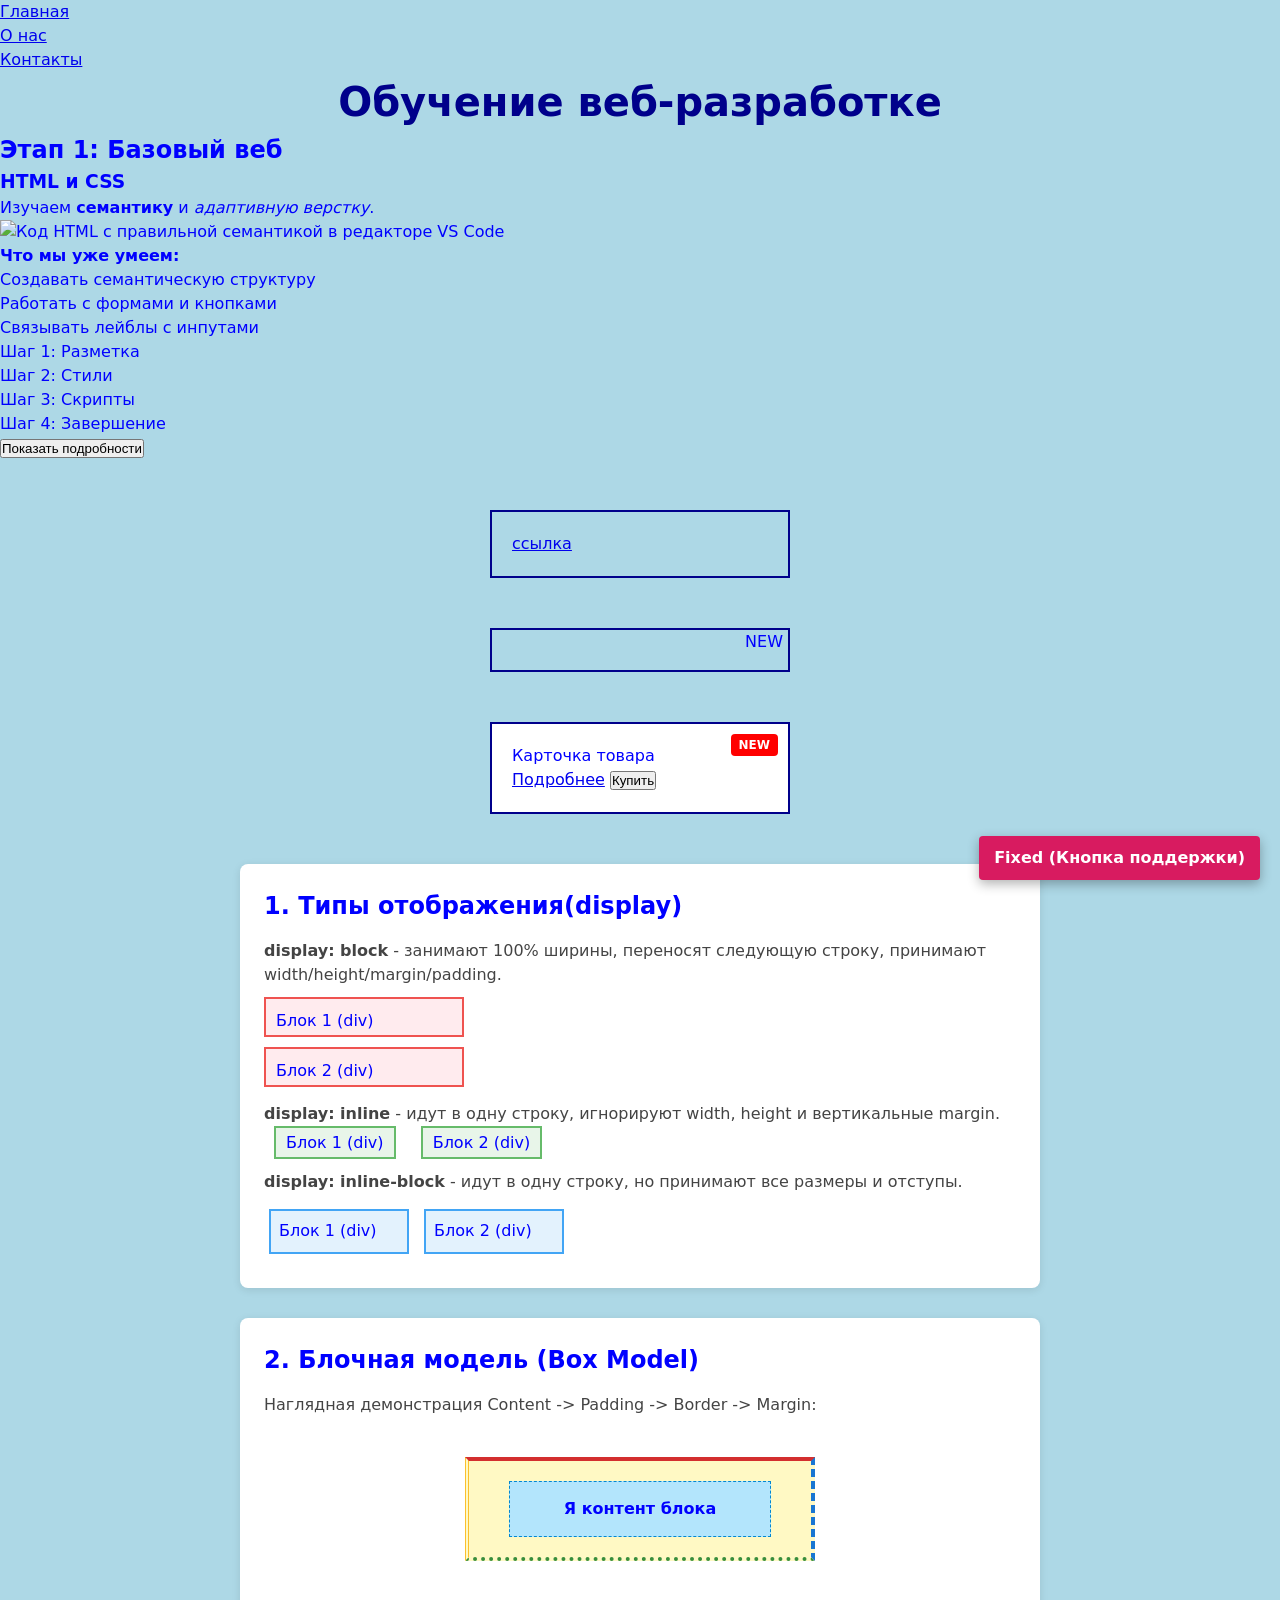
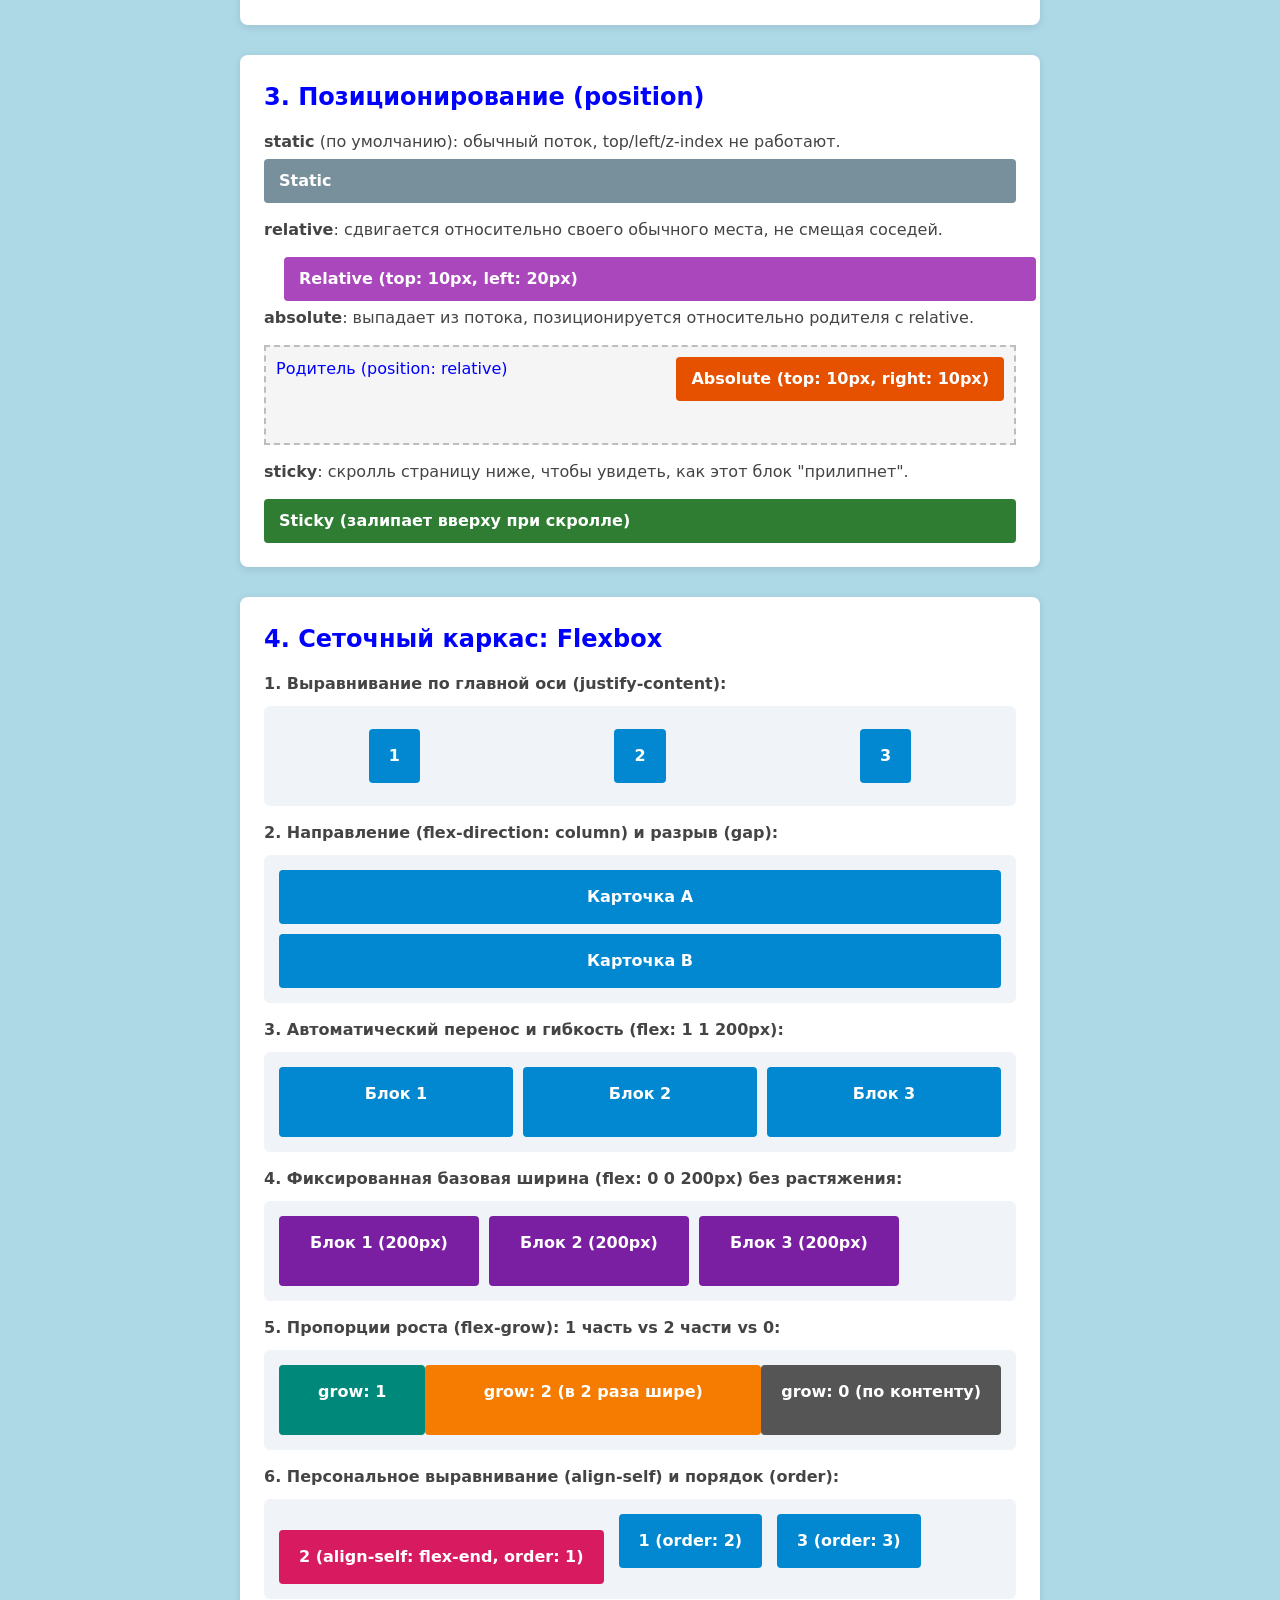
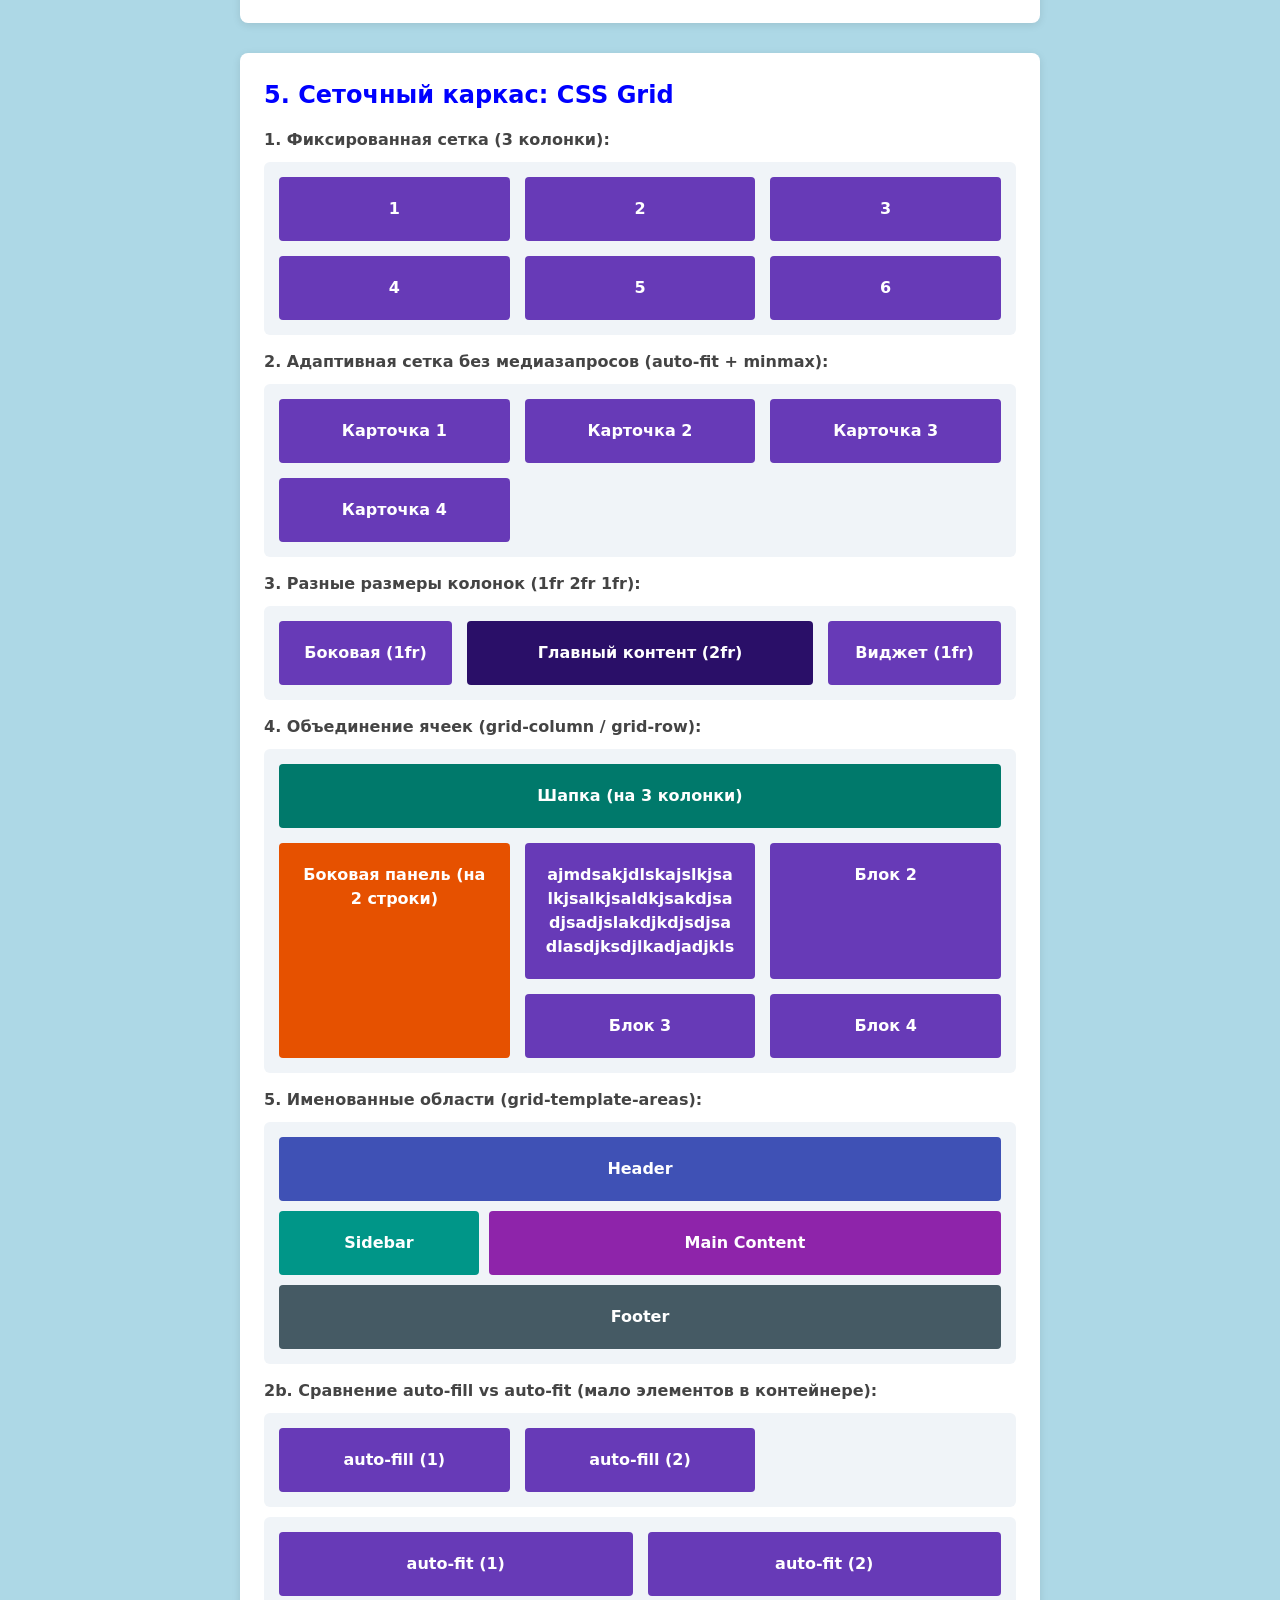
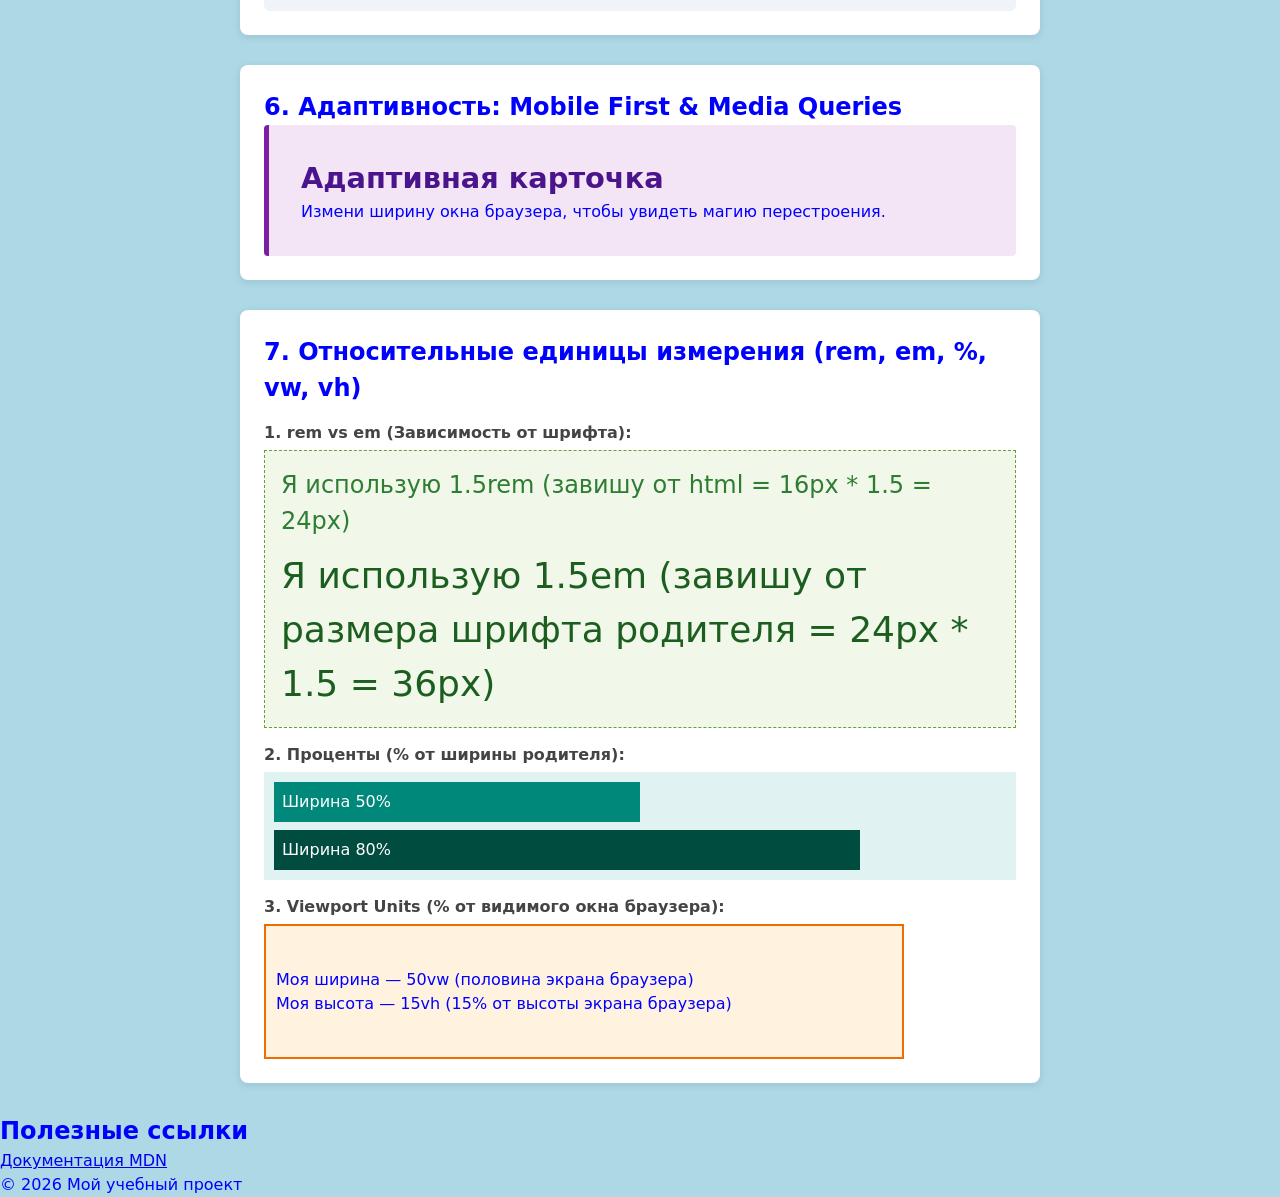
==== index.html @ 75b8cfd4 "Initial commit: добавлены базовые файлы проекта" ====
<!doctype html>
<html lang="ru">
  <head>
    <meta charset="UTF-8" />
    <meta name="viewport" content="width=device-width, initial-scale=1.0" />
    <title>Главная — Учебный проект по HTML</title>

    <meta
      name="description"
      content="Учебный проект по изучению семантической верстки, доступности и веб-разработке."
    />
    <meta name="robots" content="index, follow" />

    <meta property="og:title" content="Главная — Учебный проект по HTML" />
    <meta
      property="og:description"
      content="Учимся верстать семантично и доступно с нуля."
    />
    <meta property="og:type" content="website" />
    <meta property="og:image" content="https://example.com/preview.jpg" />
    <link rel="stylesheet" href="style.css" />
    <script src="script.js" defer></script>
  </head>
  <body>
    <header>
      <!-- Добавлен aria-label для навигации -->
      <nav aria-label="Основное меню">
        <ul>
          <li><a href="index.html" aria-current="page">Главная</a></li>
          <li><a href="about.html">О нас</a></li>
          <li><a href="contact.html">Контакты</a></li>
        </ul>
      </nav>
    </header>

    <main id="main-content">
      <h1 class="main-title">Обучение веб-разработке</h1>

      <section aria-labelledby="stage-heading">
        <h2 id="stage-heading">Этап 1: Базовый веб</h2>

        <article>
          <h3>HTML и CSS</h3>
          <p>
            Изучаем <strong>семантику</strong> и <em>адаптивную верстку</em>.
          </p>

          <!-- Добавлен информативный alt и опционально picture -->
          <picture>
            <source srcset="code-example.webp" type="image/webp" />
            <img
              src="code-example.jpg"
              alt="Код HTML с правильной семантикой в редакторе VS Code"
            />
          </picture>

          <h4>Что мы уже умеем:</h4>
          <ul>
            <li>Создавать семантическую структуру</li>
            <li>Работать с формами и кнопками</li>
            <li>Связывать лейблы с инпутами</li>
          </ul>

          <ol>
            <li>Шаг 1: Разметка</li>
            <li>Шаг 2: Стили</li>
            <li>Шаг 3: Скрипты</li>
          </ol>

          <button type="button">Показать подробности</button>
        </article>
      </section>

      <div class="my-card"><a href="#">ссылка</a></div>
      <div class="my-card different"><span class="badge">NEW</span></div>

      <div class="card">
        <span class="badge">NEW</span>
        <p>Карточка товара</p>
        <a href="#">Подробнее</a>
        <button type="button">Купить</button>
      </div>

      <section class="demo-section">
        <h2>1. Типы отображения(display)</h2>

        <p class="desc">
          <strong>display: block</strong> - занимают 100% ширины, переносят
          следующую строку, принимают width/height/margin/padding.
        </p>
        <div class="box-block">Блок 1 (div)</div>
        <div class="box-block">Блок 2 (div)</div>

        <p class="desc">
          <strong>display: inline</strong> - идут в одну строку, игнорируют
          width, height и вертикальные margin.
        </p>
        <div class="box-inline">Блок 1 (div)</div>
        <div class="box-inline">Блок 2 (div)</div>

        <p class="desc">
          <strong>display: inline-block</strong> - идут в одну строку, но
          принимают все размеры и отступы.
        </p>
        <div class="box-inline-block">Блок 1 (div)</div>
        <div class="box-inline-block">Блок 2 (div)</div>
      </section>

      <section class="demo-section">
        <h2>2. Блочная модель (Box Model)</h2>

        <p class="desc">
          Наглядная демонстрация Content -> Padding -> Border -> Margin:
        </p>

        <div class="box-model-outer">
          <div class="box-model-inner">Я контент блока</div>
        </div>
      </section>

      <section class="demo-section">
        <h2>3. Позиционирование (position)</h2>

        <!-- Static -->
        <p class="desc">
          <strong>static</strong> (по умолчанию): обычный поток,
          top/left/z-index не работают.
        </p>
        <div class="pos-box pos-static">Static</div>

        <!-- Relative -->
        <p class="desc">
          <strong>relative</strong>: сдвигается относительно своего обычного
          места, не смещая соседей.
        </p>
        <div class="pos-box pos-relative">Relative (top: 10px, left: 20px)</div>

        <!-- Relative + Absolute -->
        <p class="desc">
          <strong>absolute</strong>: выпадает из потока, позиционируется
          относительно родителя с relative.
        </p>
        <div class="pos-container">
          <span>Родитель (position: relative)</span>
          <div class="pos-box pos-absolute">
            Absolute (top: 10px, right: 10px)
          </div>
        </div>

        <!-- Sticky -->
        <p class="desc">
          <strong>sticky</strong>: скролль страницу ниже, чтобы увидеть, как
          этот блок "прилипнет".
        </p>
        <div class="pos-box pos-sticky">
          Sticky (залипает вверху при скролле)
        </div>
      </section>

      <!-- Fixed (привязан к окну браузера) -->
      <div class="pos-box pos-fixed">Fixed (Кнопка поддержки)</div>

      <section class="demo-section">
        <h2>4. Сеточный каркас: Flexbox</h2>

        <p class="desc">
          <strong>1. Выравнивание по главной оси (justify-content):</strong>
        </p>
        <div class="flex-container flex-justify">
          <div class="flex-item">1</div>
          <div class="flex-item">2</div>
          <div class="flex-item">3</div>
        </div>

        <p class="desc">
          <strong
            >2. Направление (flex-direction: column) и разрыв (gap):</strong
          >
        </p>
        <div class="flex-container flex-column">
          <div class="flex-item">Карточка A</div>
          <div class="flex-item">Карточка B</div>
        </div>

        <p class="desc">
          <strong
            >3. Автоматический перенос и гибкость (flex: 1 1 200px):</strong
          >
        </p>
        <div class="flex-container flex-wrap">
          <div class="flex-item wide">Блок 1</div>
          <div class="flex-item wide">Блок 2</div>
          <div class="flex-item wide">Блок 3</div>
        </div>

        <!-- НОВЫЕ ПРИМЕРЫ -->

        <p class="desc">
          <strong
            >4. Фиксированная базовая ширина (flex: 0 0 200px) без
            растяжения:</strong
          >
        </p>
        <div class="flex-container flex-wrap">
          <div class="flex-item fixed-size">Блок 1 (200px)</div>
          <div class="flex-item fixed-size">Блок 2 (200px)</div>
          <div class="flex-item fixed-size">Блок 3 (200px)</div>
        </div>

        <p class="desc">
          <strong
            >5. Пропорции роста (flex-grow): 1 часть vs 2 части vs 0:</strong
          >
        </p>
        <div class="flex-container">
          <div class="flex-item grow-1">grow: 1</div>
          <div class="flex-item grow-2">grow: 2 (в 2 раза шире)</div>
          <div class="flex-item grow-0">grow: 0 (по контенту)</div>
        </div>

        <p class="desc">
          <strong
            >6. Персональное выравнивание (align-self) и порядок
            (order):</strong
          >
        </p>
        <div class="flex-container flex-custom-align">
          <div class="flex-item order-2">1 (order: 2)</div>
          <div class="flex-item self-end order-1">
            2 (align-self: flex-end, order: 1)
          </div>
          <div class="flex-item order-3">3 (order: 3)</div>
        </div>
      </section>

      <section class="demo-section">
        <h2>5. Сеточный каркас: CSS Grid</h2>

        <p class="desc"><strong>1. Фиксированная сетка (3 колонки):</strong></p>
        <div class="grid-container grid-fixed">
          <div class="grid-item">1</div>
          <div class="grid-item">2</div>
          <div class="grid-item">3</div>
          <div class="grid-item">4</div>
          <div class="grid-item">5</div>
          <div class="grid-item">6</div>
        </div>

        <p class="desc">
          <strong
            >2. Адаптивная сетка без медиазапросов (auto-fit + minmax):</strong
          >
        </p>
        <div class="grid-container grid-auto">
          <div class="grid-item">Карточка 1</div>
          <div class="grid-item">Карточка 2</div>
          <div class="grid-item">Карточка 3</div>
          <div class="grid-item">Карточка 4</div>
        </div>

        <p class="desc">
          <strong>3. Разные размеры колонок (1fr 2fr 1fr):</strong>
        </p>
        <div class="grid-container grid-custom-fr">
          <div class="grid-item">Боковая (1fr)</div>
          <div class="grid-item main-col">Главный контент (2fr)</div>
          <div class="grid-item">Виджет (1fr)</div>
        </div>

        <p class="desc">
          <strong>4. Объединение ячеек (grid-column / grid-row):</strong>
        </p>
        <div class="grid-container grid-span">
          <div class="grid-item header-span">Шапка (на 3 колонки)</div>
          <div class="grid-item sidebar-span">Боковая панель (на 2 строки)</div>
          <div class="grid-item">
            ajmdsakjdlskajslkjsalkjsalkjsaldkjsakdjsadjsadjslakdjkdjsdjsadlasdjksdjlkadjadjkls
          </div>
          <div class="grid-item">Блок 2</div>
          <div class="grid-item">Блок 3</div>
          <div class="grid-item">Блок 4</div>
        </div>

        <p class="desc">
          <strong>5. Именованные области (grid-template-areas):</strong>
        </p>
        <div class="grid-container grid-areas">
          <header class="grid-item area-header">Header</header>
          <aside class="grid-item area-sidebar">Sidebar</aside>
          <main class="grid-item area-main">Main Content</main>
          <footer class="grid-item area-footer">Footer</footer>
        </div>

        <p class="desc">
          <strong
            >2b. Сравнение auto-fill vs auto-fit (мало элементов в
            контейнере):</strong
          >
        </p>

        <!-- auto-fill: оставляет пустые фантомные колонки -->
        <div class="grid-container grid-autofill">
          <div class="grid-item">auto-fill (1)</div>
          <div class="grid-item">auto-fill (2)</div>
        </div>

        <!-- auto-fit: схлопывает пустые колонки и растягивает элементы -->
        <div class="grid-container grid-autofit">
          <div class="grid-item">auto-fit (1)</div>
          <div class="grid-item">auto-fit (2)</div>
        </div>
      </section>

      <section class="demo-section">
        <h2>6. Адаптивность: Mobile First & Media Queries</h2>
        <div class="responsive-card">
          <h3>Адаптивная карточка</h3>
          <p>Измени ширину окна браузера, чтобы увидеть магию перестроения.</p>
        </div>
      </section>

      <section class="demo-section">
        <h2>7. Относительные единицы измерения (rem, em, %, vw, vh)</h2>

        <!-- 1. rem vs em -->
        <p class="desc">
          <strong>1. rem vs em (Зависимость от шрифта):</strong>
        </p>
        <div class="units-parent">
          <p class="text-rem">
            Я использую 1.5rem (завишу от html = 16px * 1.5 = 24px)
          </p>
          <p class="text-em">
            Я использую 1.5em (завишу от размера шрифта родителя = 24px * 1.5 =
            36px)
          </p>
        </div>

        <!-- 2. Проценты % -->
        <p class="desc"><strong>2. Проценты (% от ширины родителя):</strong></p>
        <div class="percent-parent">
          <div class="percent-child-50">Ширина 50%</div>
          <div class="percent-child-80">Ширина 80%</div>
        </div>

        <!-- 3. Viewport units (vw / vh) -->
        <p class="desc">
          <strong>3. Viewport Units (% от видимого окна браузера):</strong>
        </p>
        <div class="viewport-box">
          <p>Моя ширина — 50vw (половина экрана браузера)</p>
          <p>Моя высота — 15vh (15% от высоты экрана браузера)</p>
        </div>
      </section>

      <aside aria-label="Дополнительные ресурсы">
        <h2>Полезные ссылки</h2>
        <!-- Добавлен aria-label, объясняющий, что ссылка откроется в новом окне -->
        <a
          href="https://developer.mozilla.org"
          target="_blank"
          rel="noopener noreferrer"
          aria-label="Документация MDN (открывается в новой вкладке)"
        >
          Документация MDN
        </a>
      </aside>
    </main>

    <footer>
      <p>&copy; 2026 Мой учебный проект</p>
    </footer>
  </body>
</html>
---- style.css ----
*,
*::before,
*::after {
  box-sizing: border-box;
  margin: 0;
  padding: 0;
}

body {
  font-family:
    system-ui,
    -apple-system,
    sans-serif;
  line-height: 1.5;
  color: blue;
  background-color: lightblue;
}

img,
picture {
  max-width: 100%;
  display: block;
}

.main-title {
  font-size: 2.5rem;
  color: darkblue;
  text-align: center;
}

.my-card {
  width: 300px;
  padding: 20px;
  margin: 50px auto;
  border: 2px solid darkblue;

  &.different {
    position: relative;

    .badge {
      position: absolute;
      top: 0px;
      right: 5px;
    }
  }
}

.card {
  width: 300px;
  padding: 20px;
  margin: 50px auto;
  border: 2px solid darkblue;
  background-color: #ffffff;

  /* 1. Делаем карточку якорем для абсолютных элементов внутри */
  position: relative;
}

/* 2. Позиционируем бейдж относительно .card */
.card .badge {
  position: absolute;
  top: 10px; /* Отступ от верхнего края карточки */
  right: 10px; /* Отступ от правого края карточки */

  /* Внешний вид бейджа */
  background-color: red;
  color: white;
  padding: 2px 8px;
  font-size: 0.75rem;
  font-weight: bold;
  border-radius: 4px;
}

/* Базовые стили для секций */
.demo-section {
  background-color: #ffffff;
  padding: 24px;
  margin: 30px auto;
  max-width: 800px;
  border-radius: 8px;
  box-shadow: 0 2px 8px rgba(0, 0, 0, 0.1);
}

.desc {
  margin: 15px 0 5px;
  color: #444444;
}

/* --- Block --- */
.box-block {
  display: block;
  width: 200px; /* Работает */
  height: 40px; /* Работает */
  margin: 10px 0; /* Работает со всех сторон */
  padding: 10px; /* Работает */
  background-color: #ffebee;
  border: 2px solid #ef5350;
}

/* --- Inline --- */
.box-inline {
  display: inline;
  width: 300px; /* Игнорируется! */
  height: 100px; /* Игнорируется! */
  margin: 30px 10px; /* Слева/справа работает, сверху/снизу — игнорируется! */
  padding: 5px 10px;
  background-color: #e8f5e9;
  border: 2px solid #66bb6a;
}

/* --- Inline-Block --- */
.box-inline-block {
  display: inline-block;
  width: 140px; /* Работает! */
  height: 45px; /* Работает! */
  margin: 10px 5px; /* Работает со всех сторон! */
  padding: 8px;
  background-color: #e3f2fd;
  border: 2px solid #42a5f5;
  cursor: pointer;
}

.box-model-outer {
  /* Margin (Внешний отступ) — создает дистанцию вокруг элемента */
  margin: 40px auto;

  /* Border (Рамка) — толщина, стиль и цвет */
  border-top: 4px solid #d32f2f;
  border-right: 4px dashed #1976d2;
  border-bottom: 4px dotted #388e3c;
  border-left: 4px double #fbc02d;

  /* Padding (Внутренний отступ) — раздувает элемент изнутри, окрашиваясь его фоном */
  /* Запись по часовой стрелке: Top (20px), Right (40px), Bottom (20px), Left (40px) */
  padding: 20px 40px 20px 40px;

  background-color: #fff9c4;
  width: 350px;
}

.box-model-inner {
  background-color: #b3e5fc;
  padding: 15px;
  text-align: center;
  font-weight: bold;
  border: 1px dashed #0288d1;
}

/* Общие стили для коробок позиционирования */
.pos-box {
  padding: 10px 15px;
  color: #ffffff;
  font-weight: bold;
  border-radius: 4px;
}

/* 1. Static */
.pos-static {
  position: static;
  background-color: #78909c;
  top: 50px; /* Игнорируется! */
}

/* 2. Relative */
.pos-relative {
  position: relative;
  top: 10px;
  left: 20px;
  background-color: #ab47bc;
}

/* 3. Absolute (Контейнер-родитель + абсолютный ребёнок) */
.pos-container {
  position: relative; /* Якорь для absolute */
  height: 100px;
  background-color: #f5f5f5;
  border: 2px dashed #bdbdbd;
  padding: 10px;
  margin-top: 15px;
}

.pos-absolute {
  position: absolute;
  top: 10px;
  right: 10px;
  background-color: #e65100;
  z-index: 10; /* Управляет слоем перекрытия */
}

/* 4. Sticky */
.pos-sticky {
  position: sticky;
  top: 10px; /* Точка прилипания к верху экрана */
  background-color: #2e7d32;
  margin-top: 15px;
  z-index: 5;
}

/* 5. Fixed */
.pos-fixed {
  position: fixed;
  bottom: 20px;
  right: 20px;
  background-color: #d81b60;
  box-shadow: 0 4px 12px rgba(0, 0, 0, 0.3);
  z-index: 1000; /* Всегда поверх всех элементов */
}

/* --- СТАРЫЕ СТИЛИ (сохраняем) --- */
.flex-container {
  display: flex;
  background-color: #f0f4f8;
  padding: 15px;
  border-radius: 6px;
  min-height: 100px;
  margin-top: 10px;
}

.flex-item {
  background-color: #0288d1;
  color: white;
  padding: 15px 20px;
  border-radius: 4px;
  font-weight: bold;
  text-align: center;
}

.flex-justify {
  justify-content: space-around;
  align-items: center;
  gap: 15px;
}

.flex-column {
  flex-direction: column;
  gap: 10px;
}

.flex-wrap {
  flex-wrap: wrap;
  gap: 10px;
}

.flex-item.wide {
  flex: 1 1 200px;
}

/* --- НОВЫЕ СТИЛИ ДЛЯ РАЗБОРА --- */

/* 4. Отключение роста: flex: 0 0 200px (grow | shrink | basis) */
.flex-item.fixed-size {
  flex: 0 0 200px; /* Не растет (0), не сжимается (0), строго 200px */
  background-color: #7b1fa2;
}

/* 5. Управление пропорциями роста */
.grow-1 {
  flex-grow: 1;
  background-color: #00897b;
}

.grow-2 {
  flex-grow: 2; /* Забирает в 2 раза больше оставшегося места */
  background-color: #f57c00;
}

.grow-0 {
  flex-grow: 0; /* Не претендует на свободное место */
  background-color: #555555;
}

/* 6. Специфическое выравнивание и порядок */
.flex-custom-align {
  gap: 15px;
  align-items: flex-start; /* Все элементы по умолчанию сверху */
}

.self-end {
  align-self: flex-end; /* Переопределяет align-items только для себя (уходит вниз) */
  background-color: #d81b60;
}

.order-1 {
  order: 1;
} /* Встанет первым в визуальном потоке */
.order-2 {
  order: 2;
}
.order-3 {
  order: 3;
}

/* Базовый грид-контейнер */
.grid-container {
  display: grid;
  gap: 15px; /* Отступы между колонками и строками */
  background-color: #f0f4f8;
  padding: 15px;
  border-radius: 6px;
  margin-top: 10px;
}

.grid-item {
  background-color: #673ab7;
  color: white;
  padding: 20px;
  border-radius: 4px;
  font-weight: bold;
  text-align: center;
  word-break: break-word;
}

/* 1. Жесткие колонки (3 равные колонки с помощью фракций fr) */
.grid-fixed {
  grid-template-columns: repeat(3, 1fr);
  grid-template-rows: auto;
}

/* 2. Магия адаптивности: минимальная ширина карточки 180px, максимальная — 1fr */
.grid-auto {
  grid-template-columns: repeat(auto-fit, minmax(180px, 1fr));
}

/* 3. Непропорциональные колонки */
.grid-custom-fr {
  grid-template-columns: 1fr 2fr 1fr; /* Средняя колонка ровно в 2 раза шире боковых */
}

.main-col {
  background-color: #2a0f68;
}

/* 4. Объединение ячеек по сетке */
.grid-span {
  grid-template-columns: repeat(3, 1fr);
  grid-auto-rows: minmax(60px, auto);
}

.header-span {
  grid-column: 1 / -1; /* Растягивается от первой (1) до последней (-1) линии колонок */
  background-color: #00796b;
}

.sidebar-span {
  grid-row: span 2; /* Занимает 2 строки по вертикали */
  background-color: #e65100;
}

/* 5. Именованные области (Layout страницы) */
.grid-areas {
  grid-template-areas:
    "head head"
    "side main"
    "foot foot";
  grid-template-columns: 200px 1fr; /* Левая колонка 200px, правая забирает остаток */
  gap: 10px;
}

.area-header {
  grid-area: head;
  background-color: #3f51b5;
}
.area-sidebar {
  grid-area: side;
  background-color: #009688;
}
.area-main {
  grid-area: main;
  background-color: #8e24aa;
}
.area-footer {
  grid-area: foot;
  background-color: #455a64;
}

/* auto-fill: держит пустые колонки про запас */
.grid-autofill {
  grid-template-columns: repeat(auto-fill, minmax(180px, 1fr));
}

/* auto-fit: растягивает элементы на всё доступное пространство */
.grid-autofit {
  grid-template-columns: repeat(auto-fit, minmax(180px, 1fr));
}

/* Базовые стили для мобилок (до 767px) */
.responsive-card {
  background-color: #e1f5fe;
  padding: 1rem; /* Используем rem вместо px */
  border-left: 5px solid #0288d1;
  border-radius: 4px;
}

.responsive-card h3 {
  font-size: 1.2rem;
  color: #01579b;
}

/* Breakpoint 1: Планшеты (от 768px) */
@media (min-width: 768px) {
  .responsive-card {
    background-color: #e8f5e9;
    border-left-color: #388e3c;
    padding: 1.5rem;
  }
  .responsive-card h3 {
    font-size: 1.5rem;
    color: #1b5e20;
  }
}

/* Breakpoint 2: Десктоп (от 1024px) */
@media (min-width: 1024px) {
  .responsive-card {
    background-color: #f3e5f5;
    border-left-color: #7b1fa2;
    padding: 2rem;
    max-width: 800px;
  }
  .responsive-card h3 {
    font-size: 1.8rem;
    color: #4a148c;
  }
}

/* --- 1. REM vs EM --- */
.units-parent {
  /* Задаем родителю размер шрифта 24px для наглядности */
  font-size: 24px;
  background-color: #f1f8e9;
  padding: 1rem;
  border: 1px dashed #689f38;
}

.text-rem {
  /* 1.5rem берут значение от корня HTML (по умолчанию 16px) => 16 * 1.5 = 24px */
  font-size: 1.5rem;
  color: #2e7d32;
  margin-bottom: 10px;
}

.text-em {
  /* 1.5em берут значение от своего РОДИТЕЛЯ .units-parent (24px) => 24 * 1.5 = 36px */
  font-size: 1.5em;
  color: #1b5e20;
}

/* --- 2. Проценты (%) --- */
.percent-parent {
  width: 100%;
  background-color: #e0f2f1;
  padding: 10px;
  box-sizing: border-box;
}

.percent-child-50 {
  width: 50%; /* Ровно половина ширины .percent-parent */
  background-color: #00897b;
  color: white;
  padding: 8px;
  margin-bottom: 8px;
}

.percent-child-80 {
  width: 80%; /* 80% от ширины .percent-parent */
  background-color: #004d40;
  color: white;
  padding: 8px;
}

/* --- 3. Viewport units (vw / vh) --- */
.viewport-box {
  /* Игнорирует ширину родителя и берет 50% от ВСЕЙ ширины экрана (viewport) */
  width: 50vw;
  /* Берет 15% от ВСЕЙ высоты окна браузера */
  height: 15vh;
  background-color: #fff3e0;
  border: 2px solid #ef6c00;
  padding: 10px;
  box-sizing: border-box;
  display: flex;
  flex-direction: column;
  justify-content: center;
}
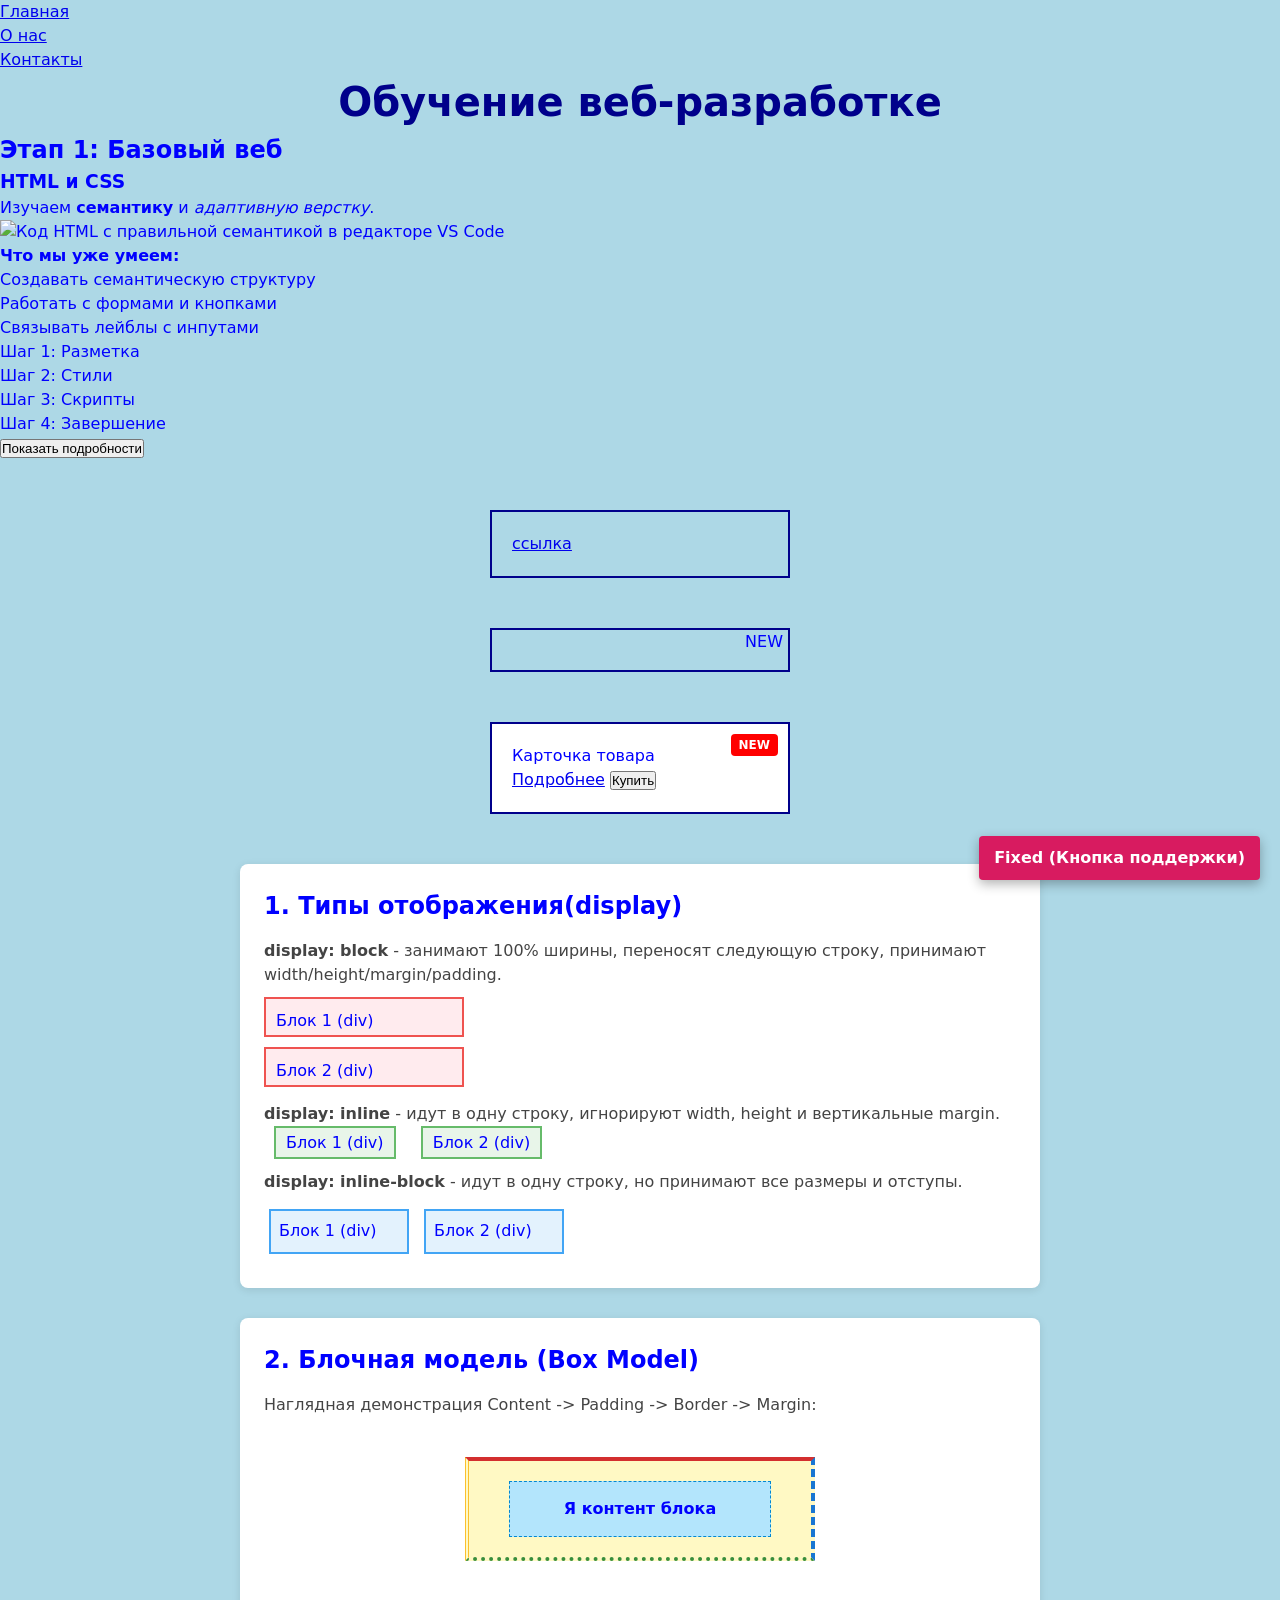
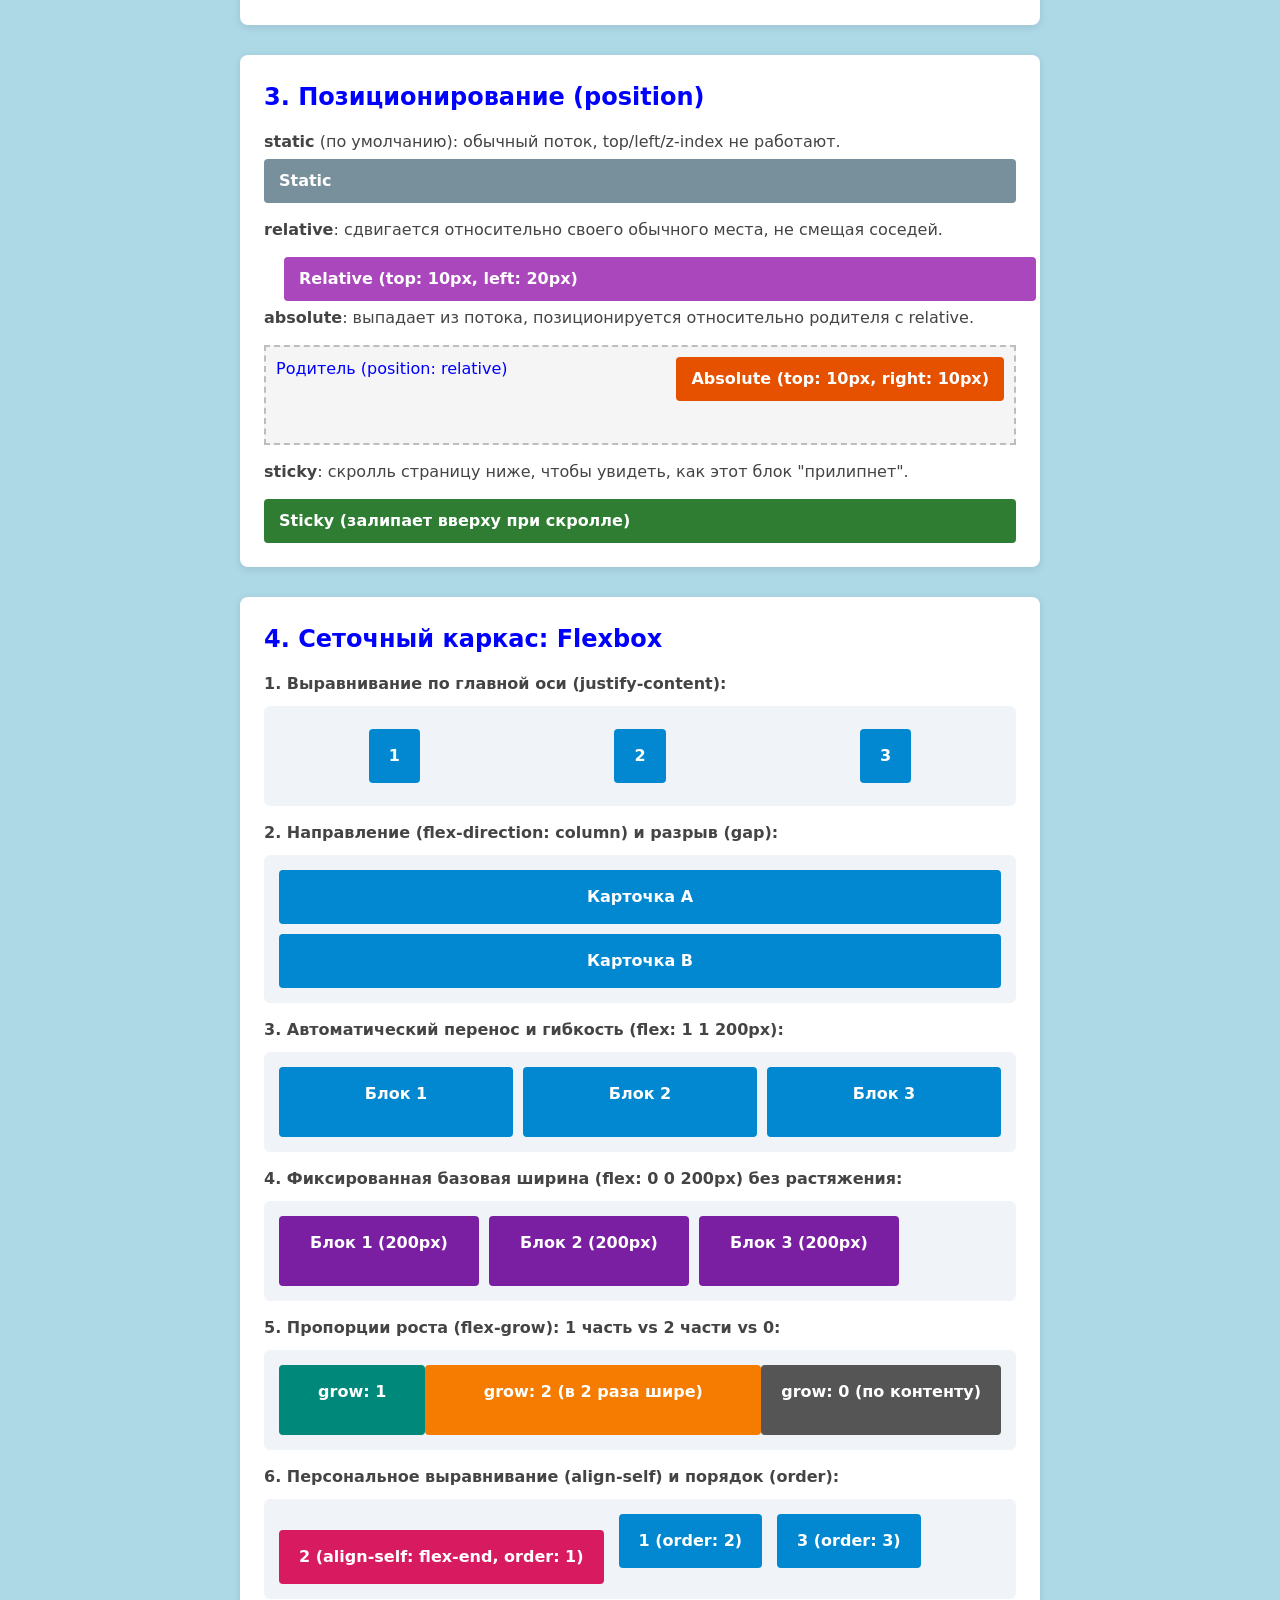
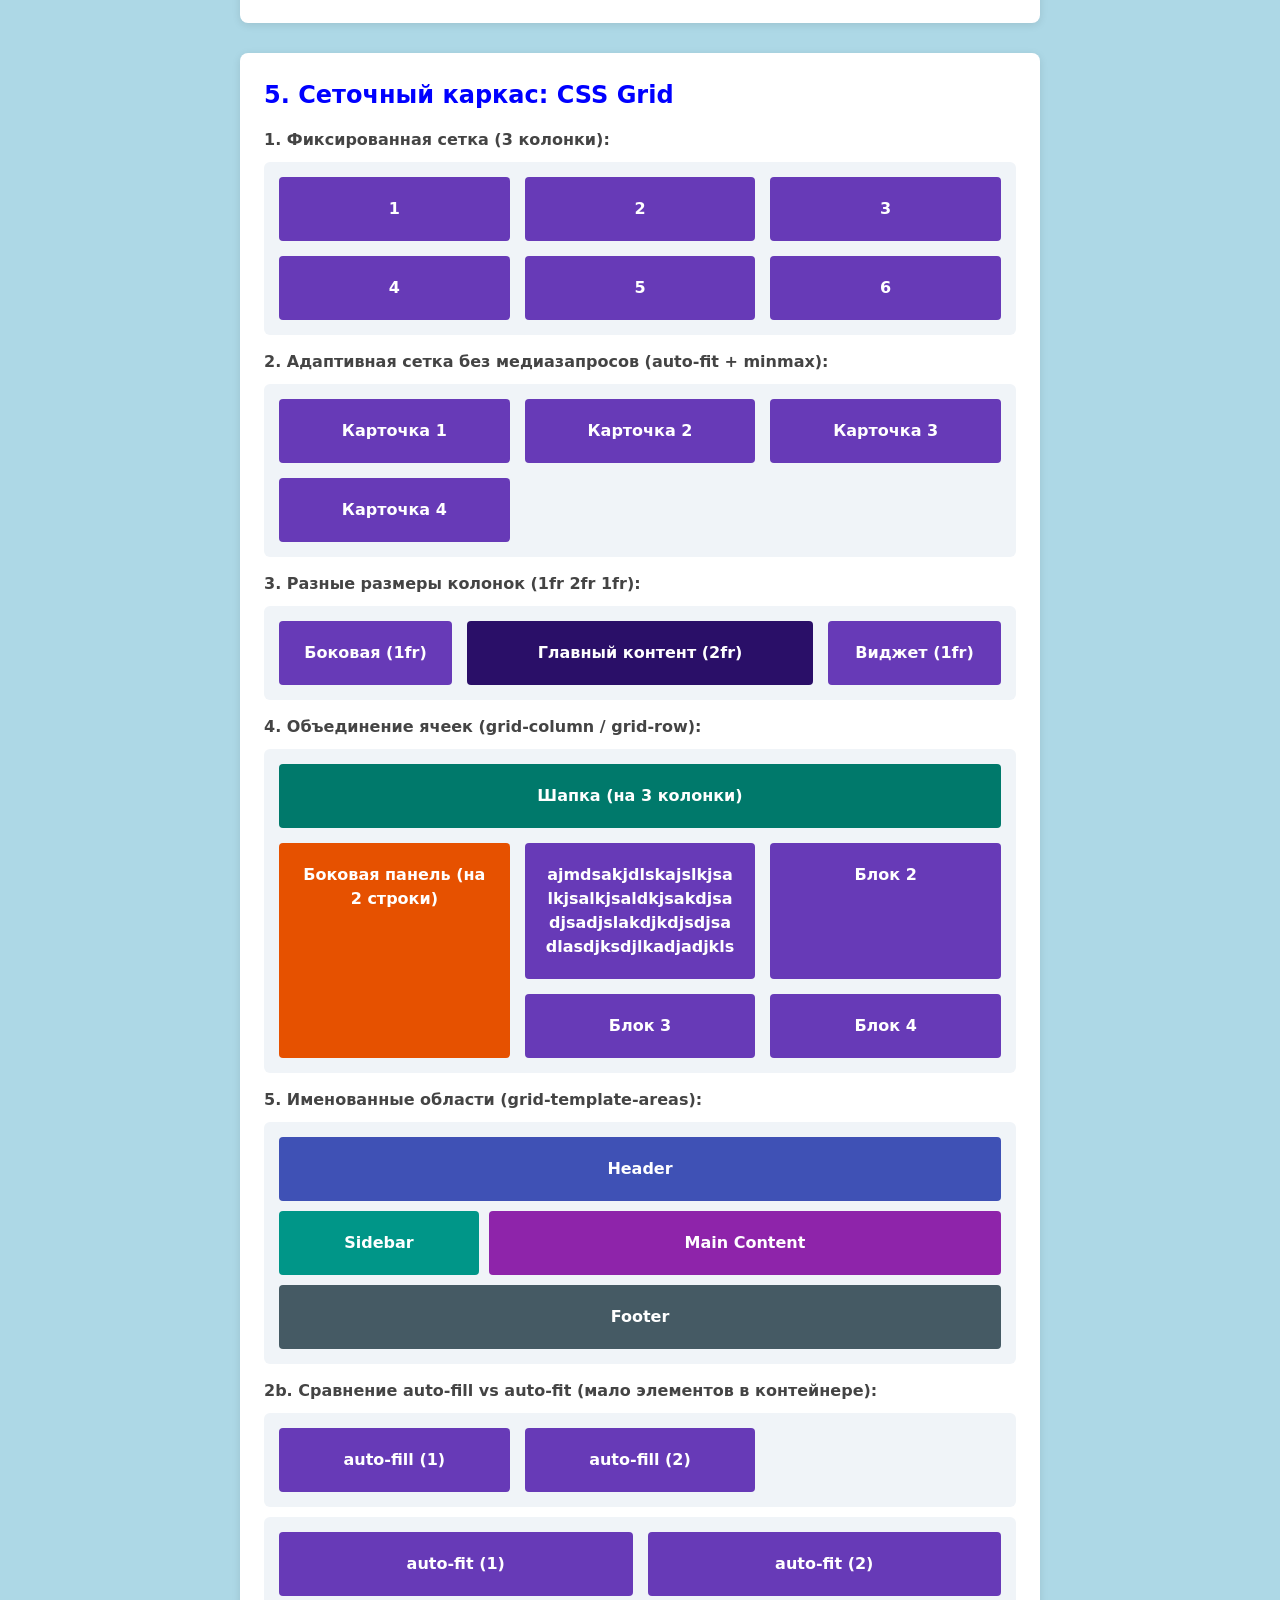
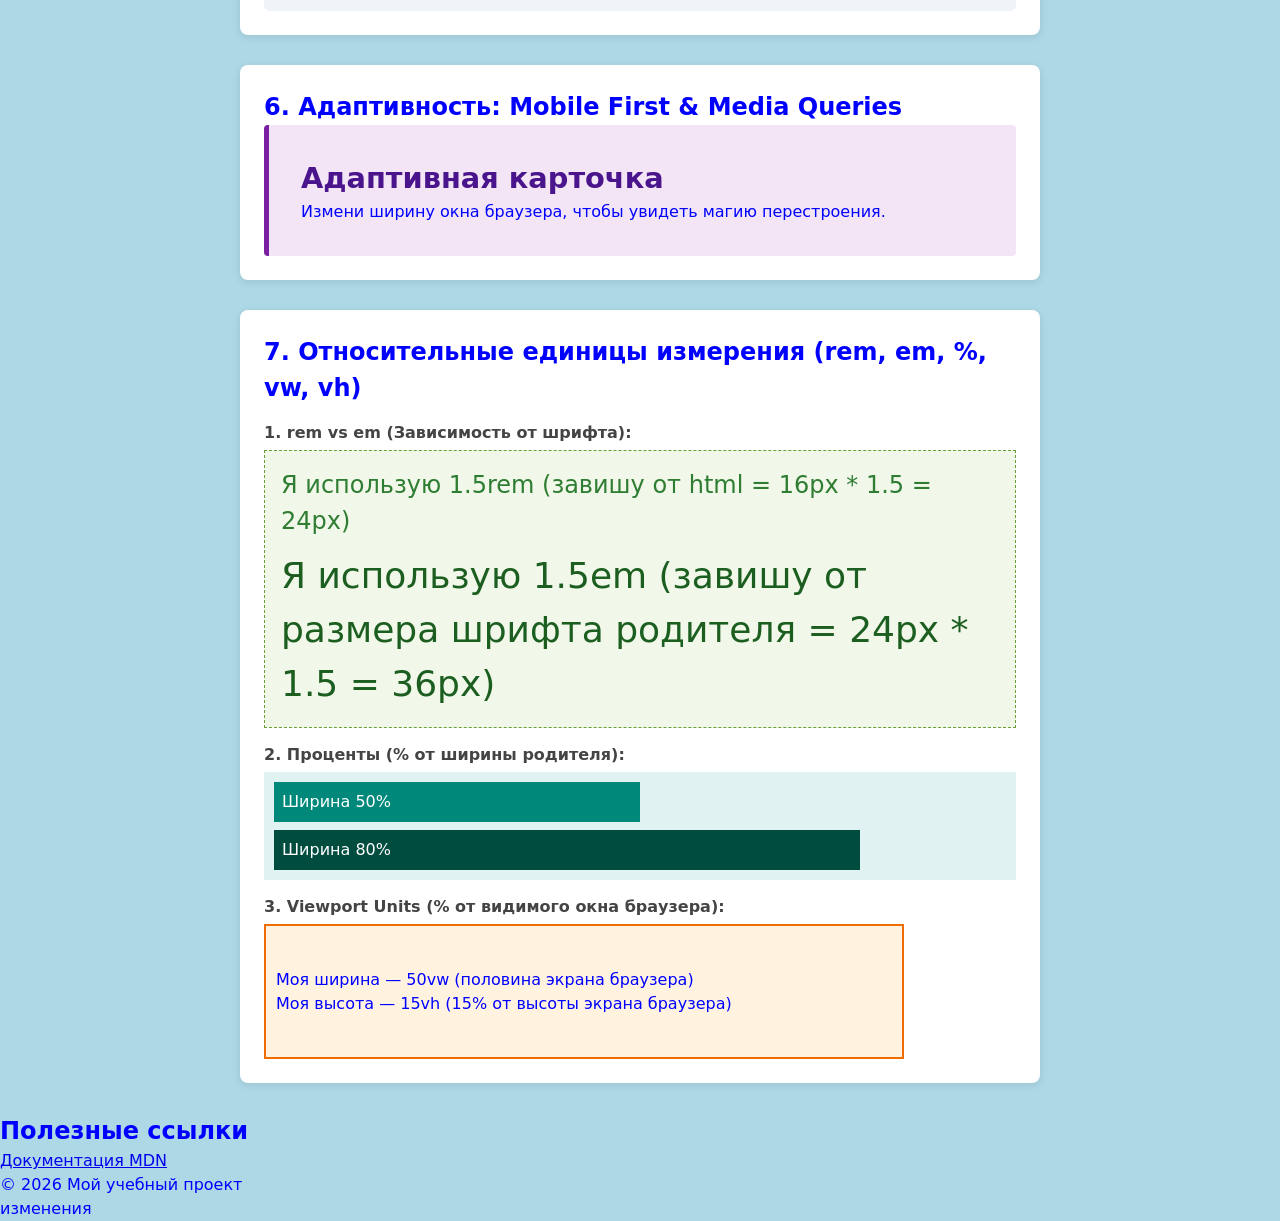
==== commit 75ef4341: "feat: добавлен футер на главную страницу" ====
--- a/index.html
+++ b/index.html
@@ -369,6 +369,7 @@
 
     <footer>
       <p>&copy; 2026 Мой учебный проект</p>
+      <p>изменения</p>
     </footer>
   </body>
 </html>
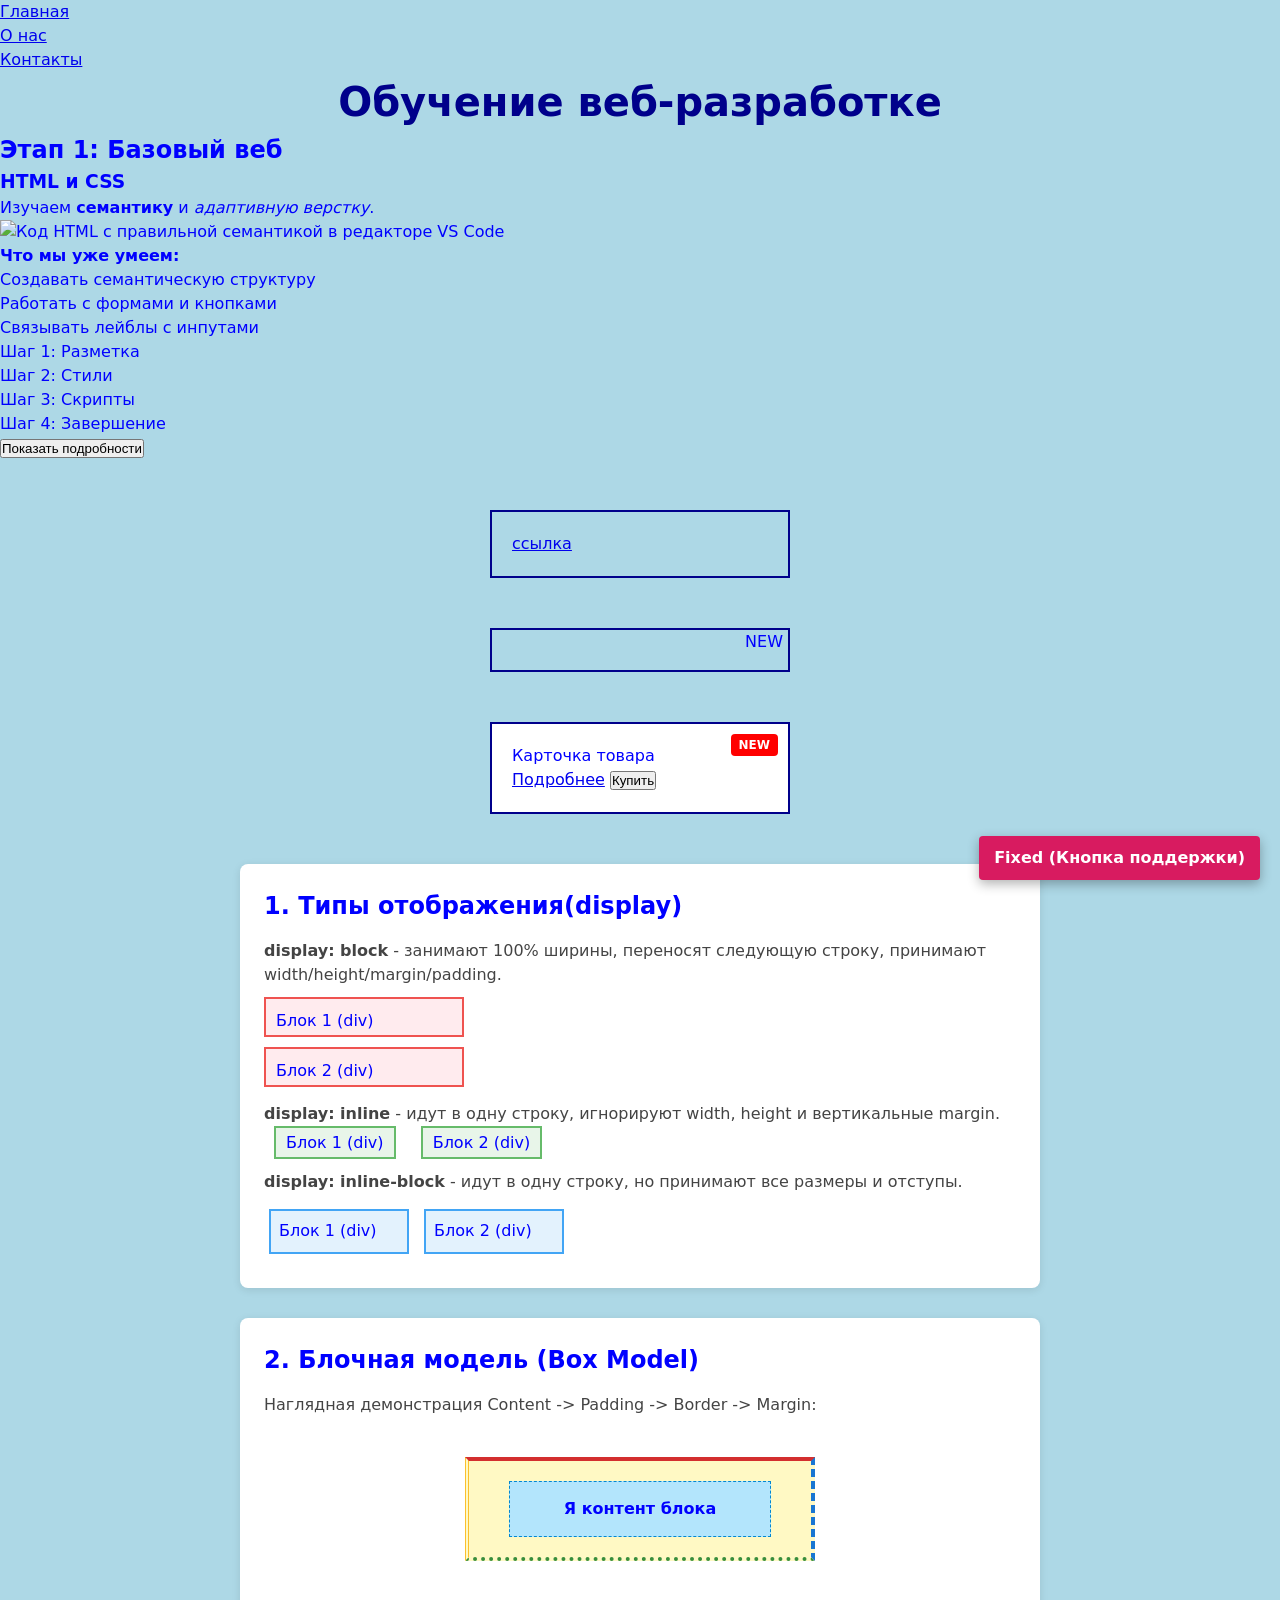
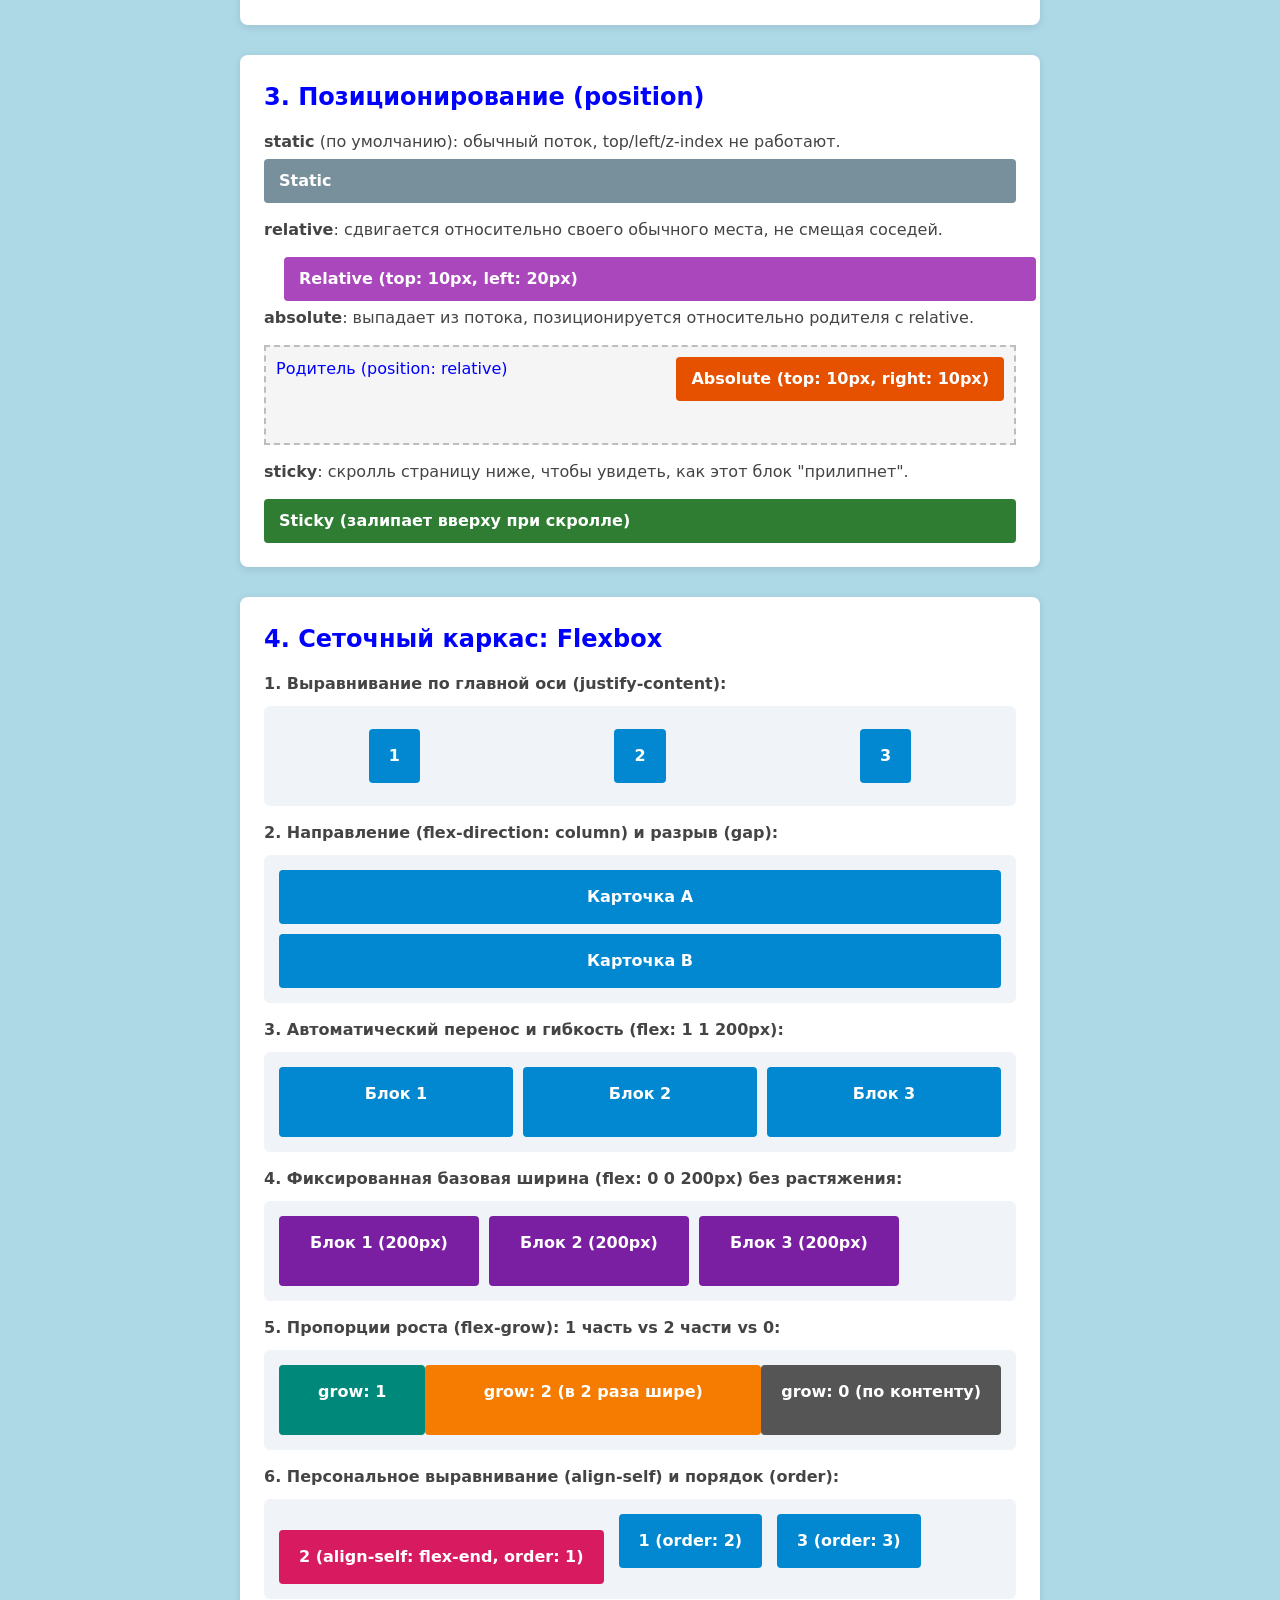
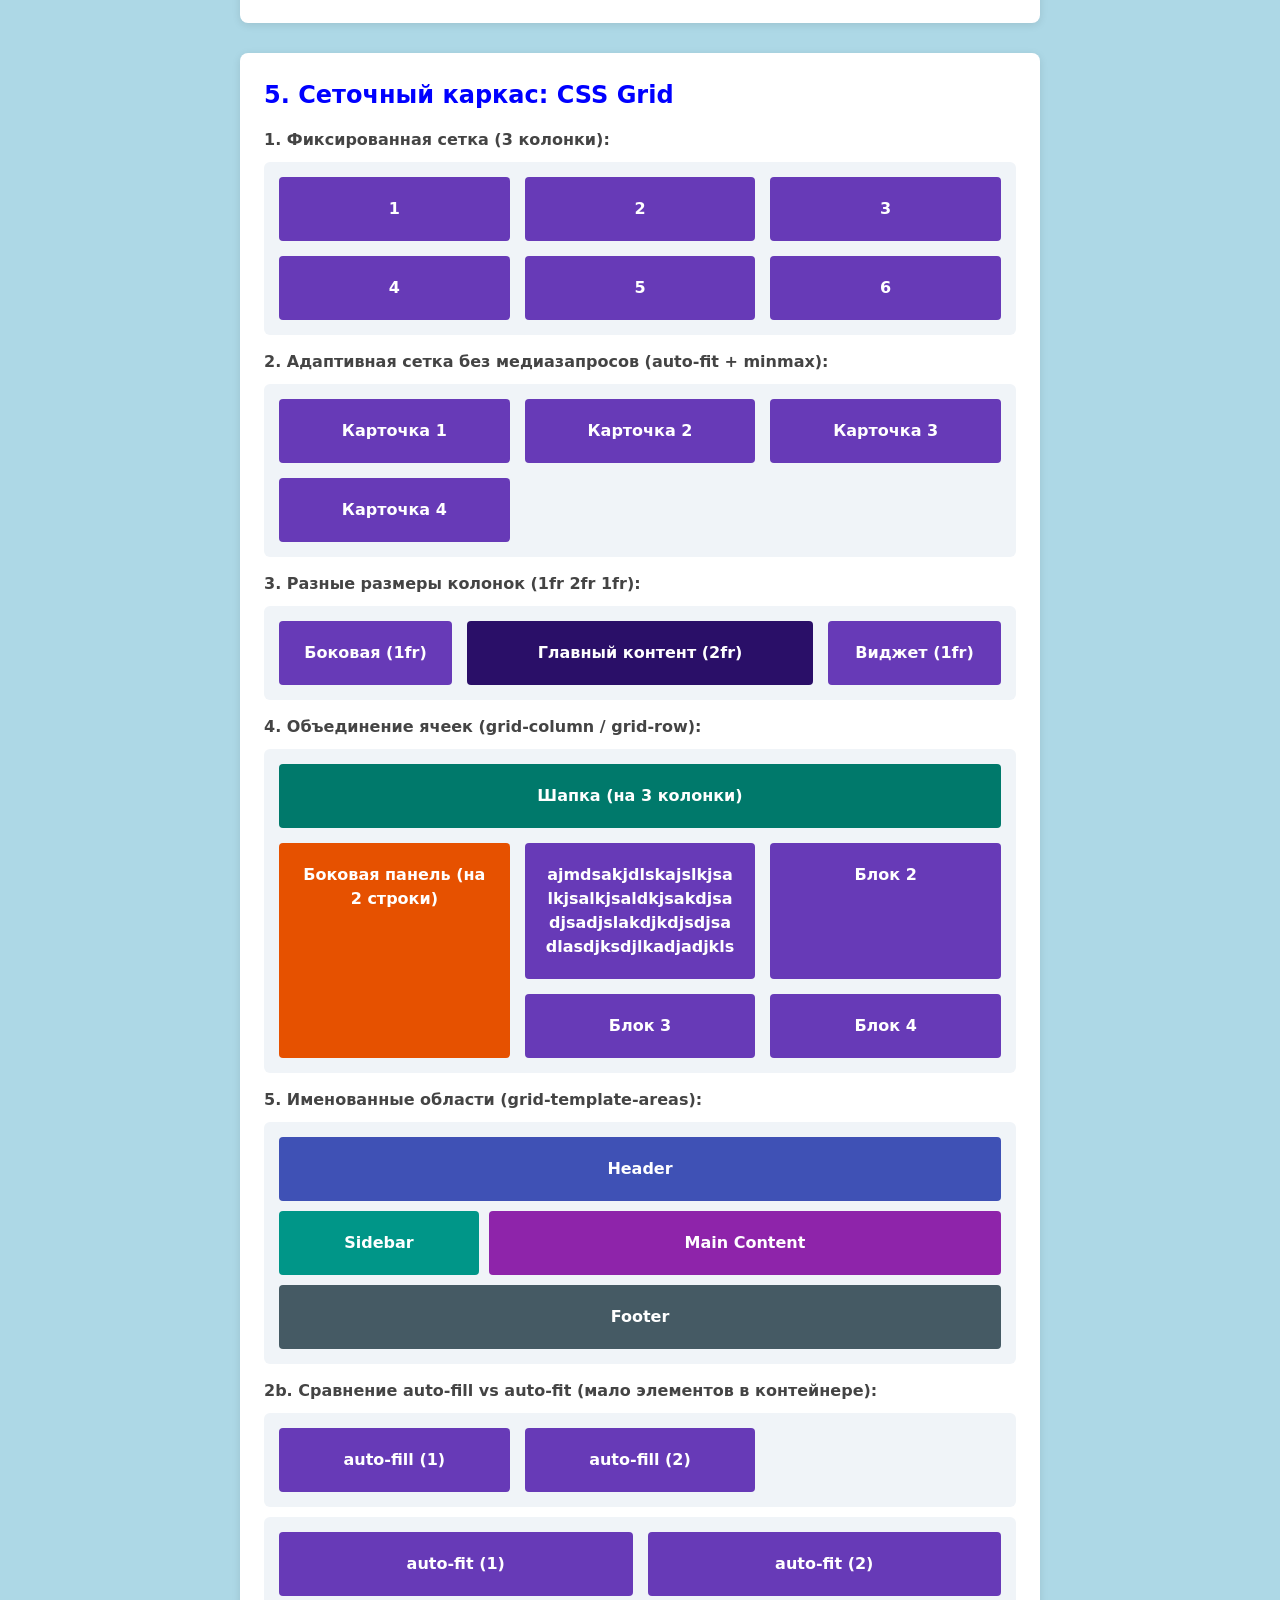
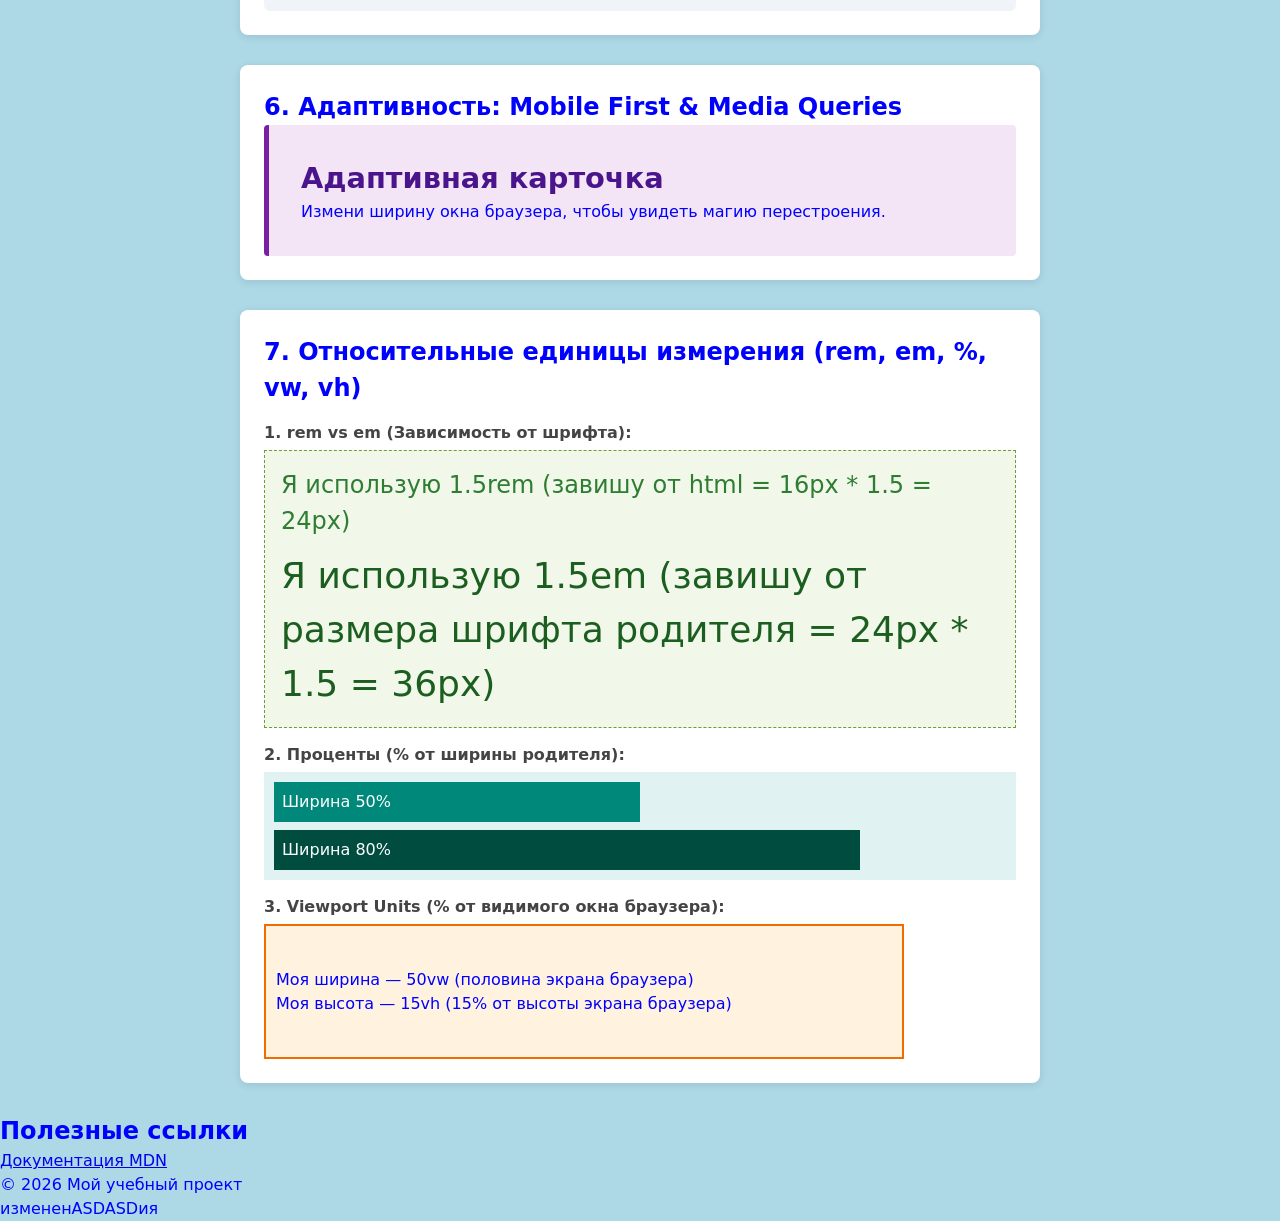
==== commit c11d54d5: "a:" ====
--- a/index.html
+++ b/index.html
@@ -369,7 +369,7 @@
 
     <footer>
       <p>&copy; 2026 Мой учебный проект</p>
-      <p>изменения</p>
+      <p>измененASDASDия</p>
     </footer>
   </body>
 </html>
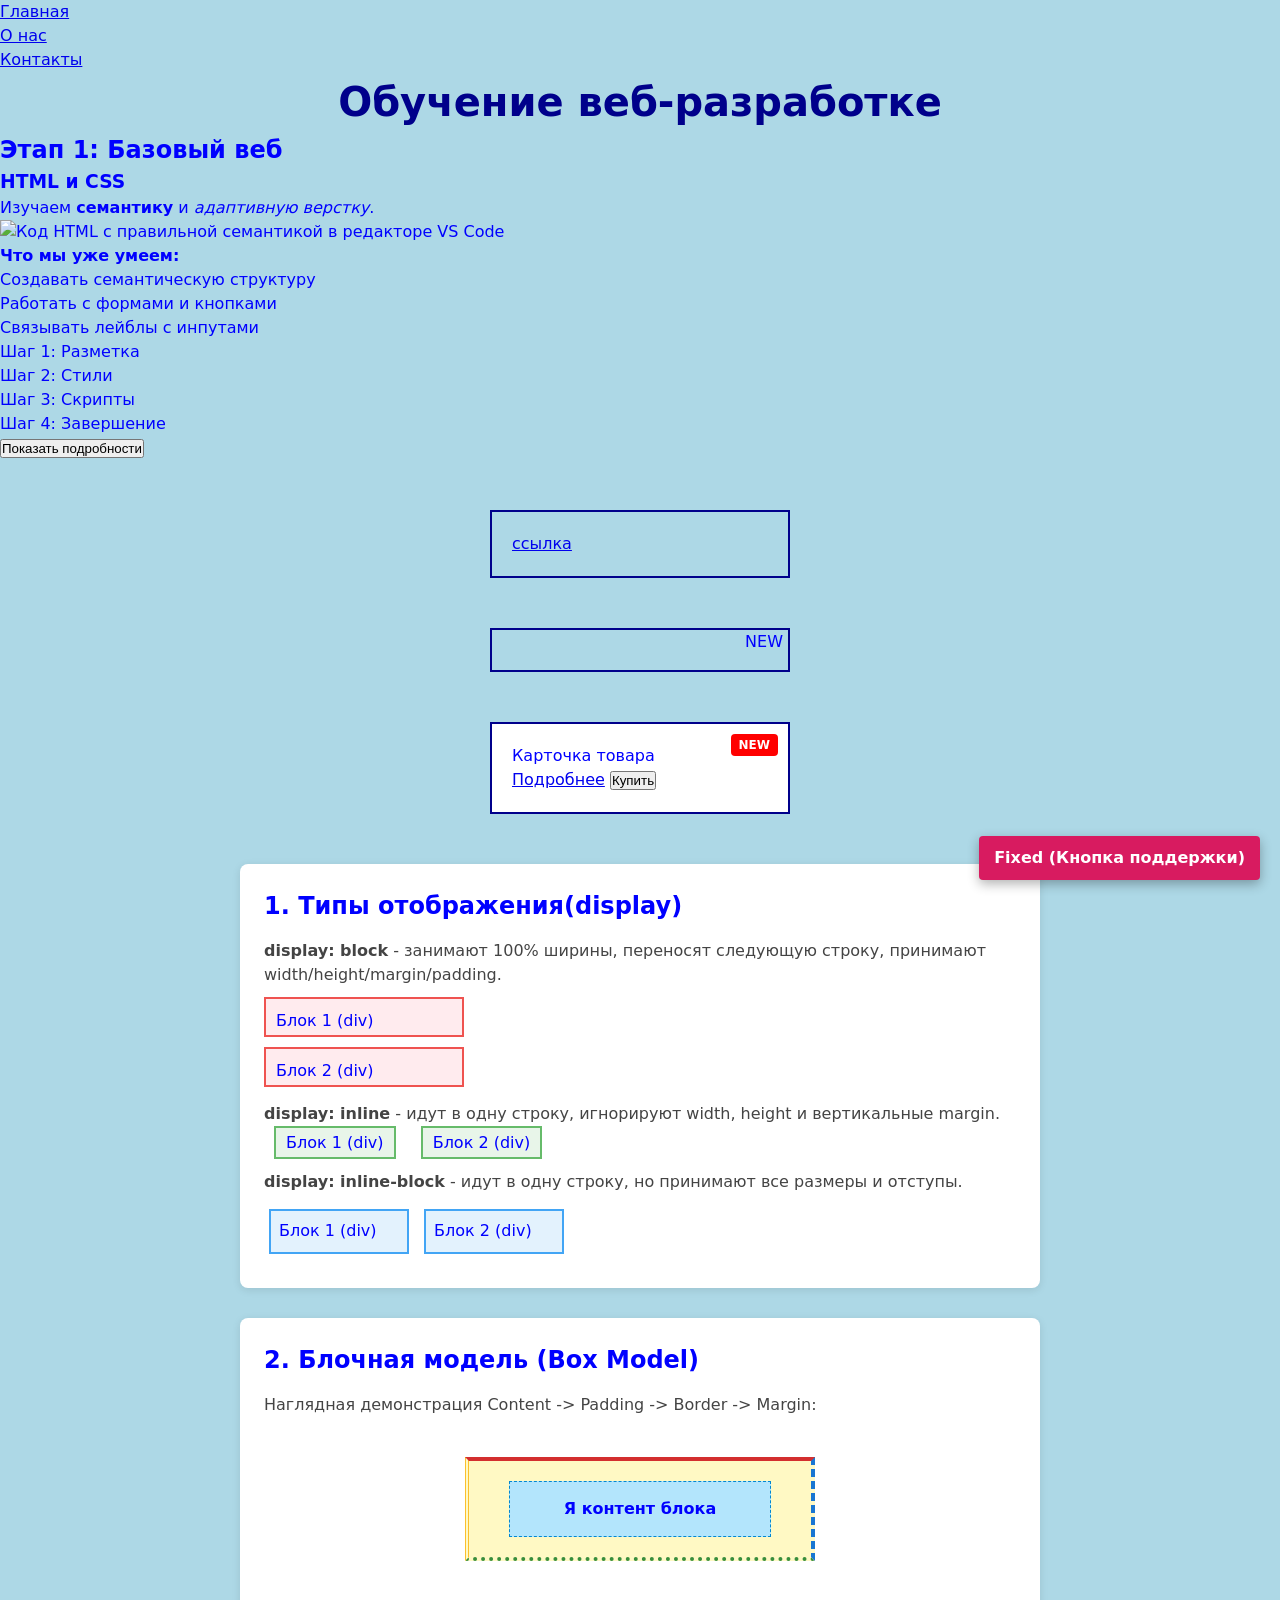
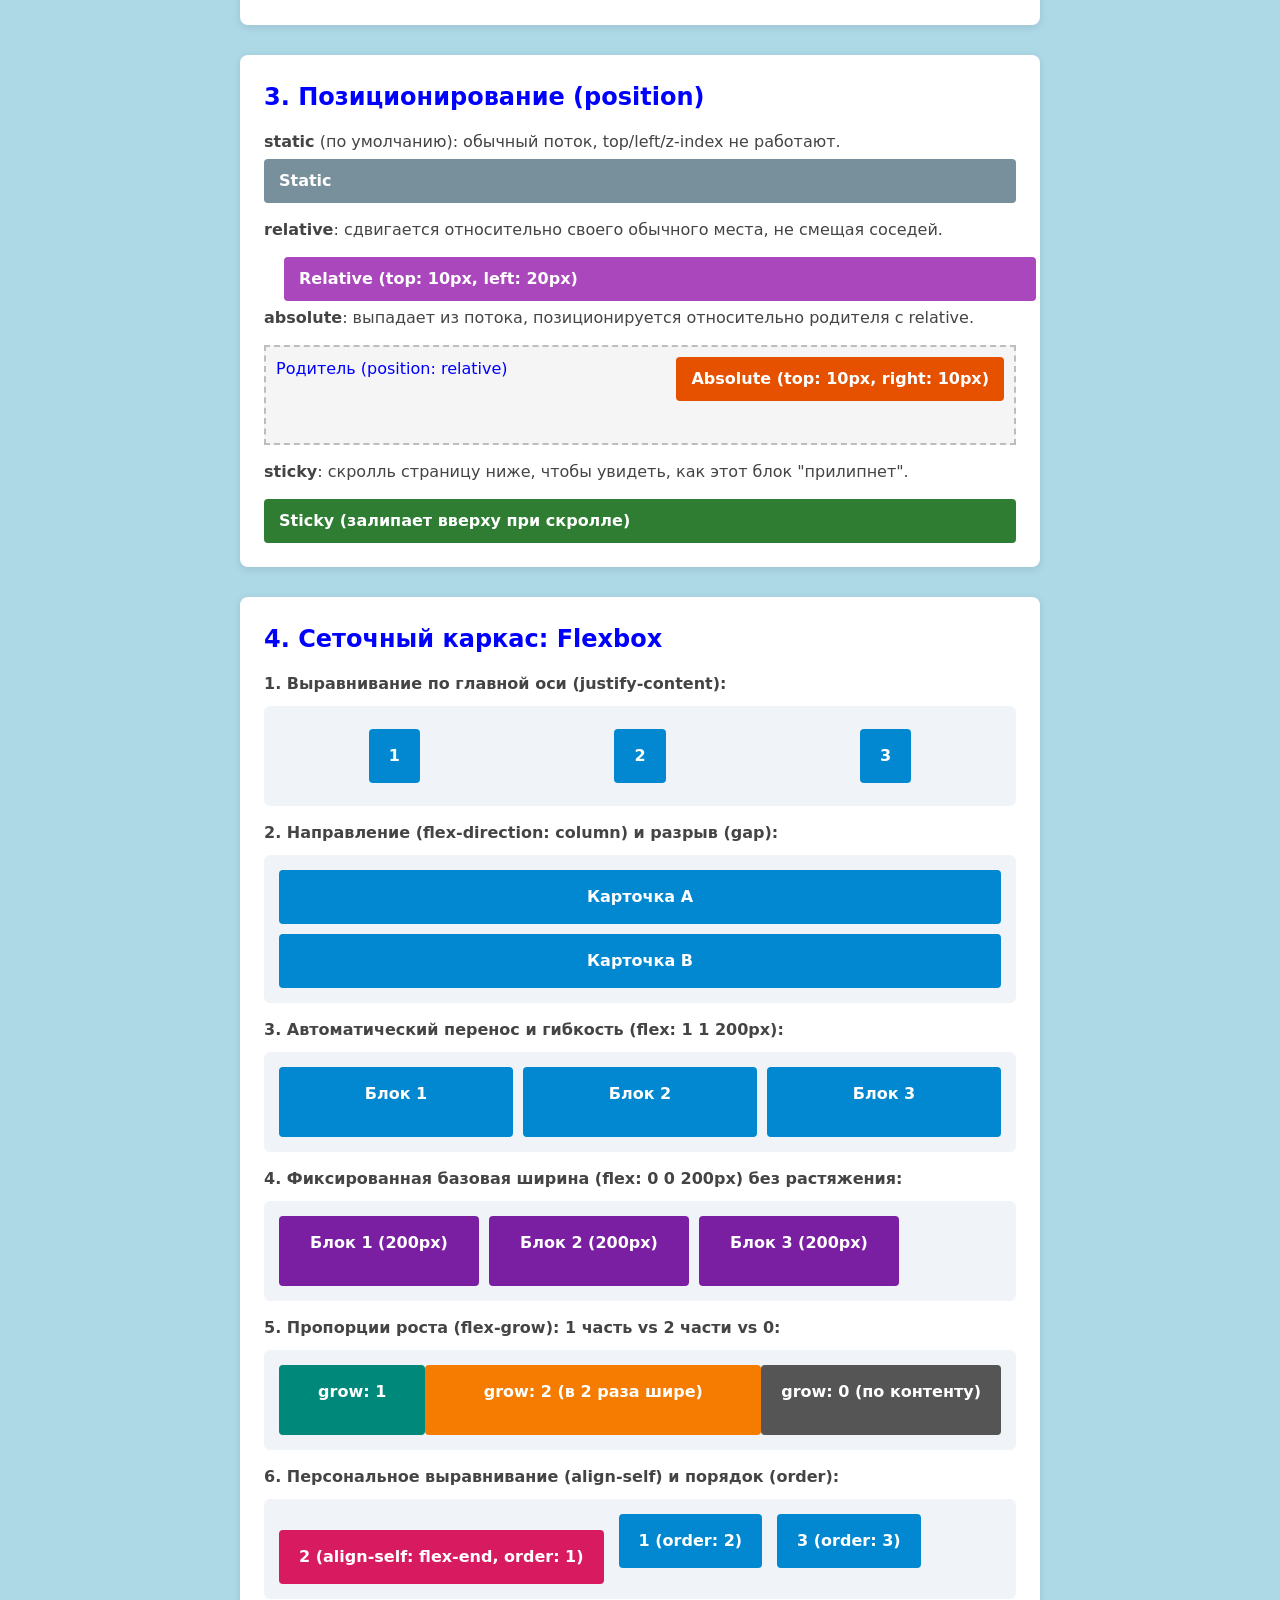
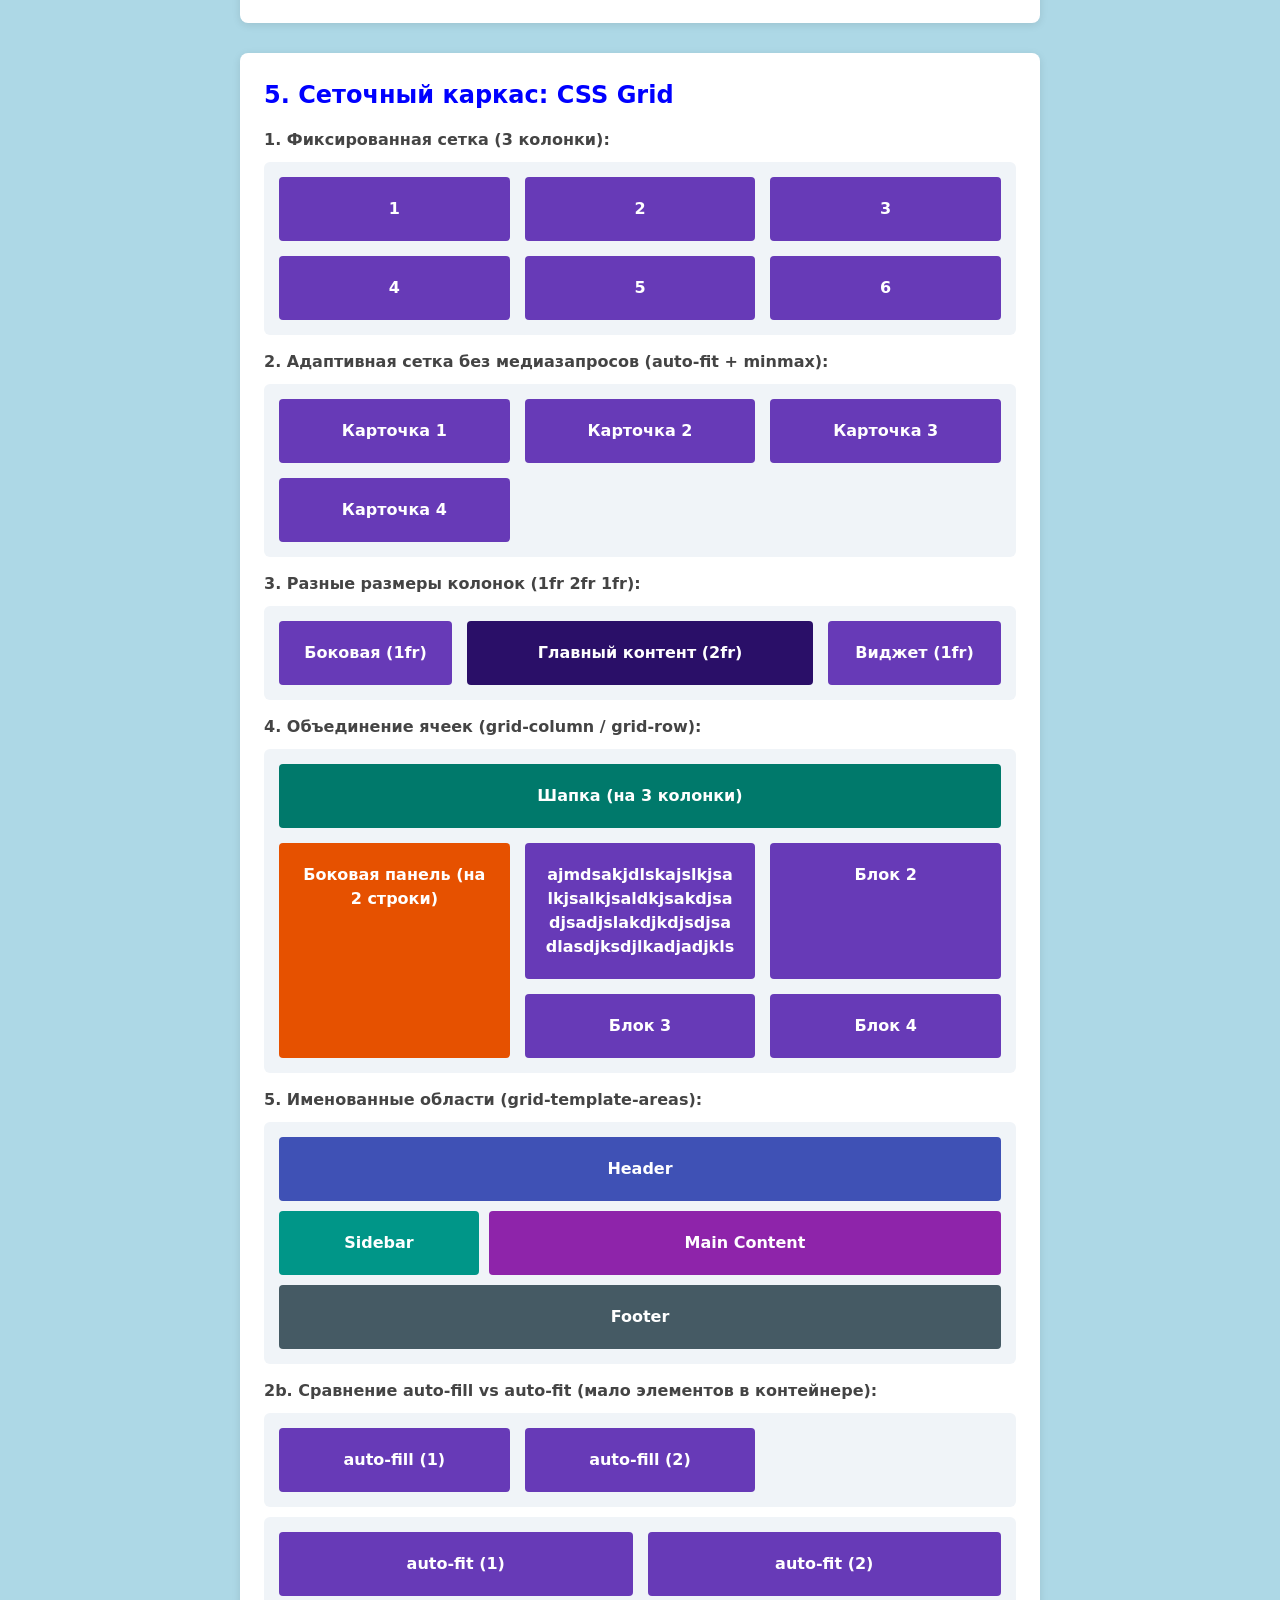
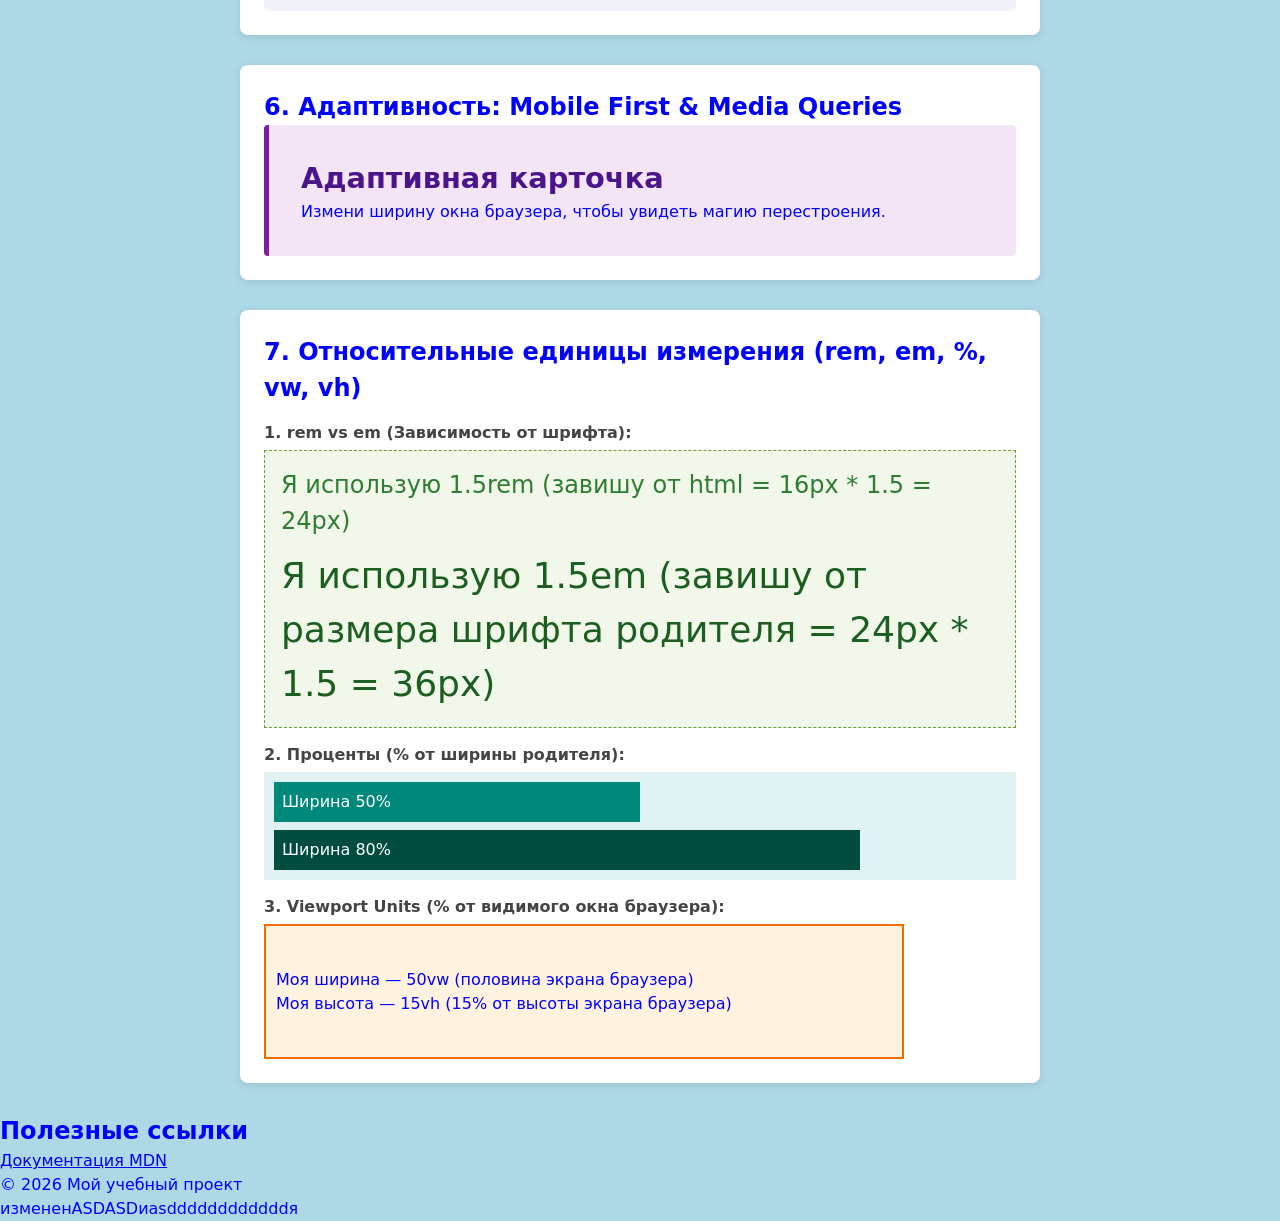
==== commit 56a83970: "a:asds" ====
--- a/index.html
+++ b/index.html
@@ -369,7 +369,7 @@
 
     <footer>
       <p>&copy; 2026 Мой учебный проект</p>
-      <p>измененASDASDия</p>
+      <p>измененASDASDиasddddddddddddя</p>
     </footer>
   </body>
 </html>
